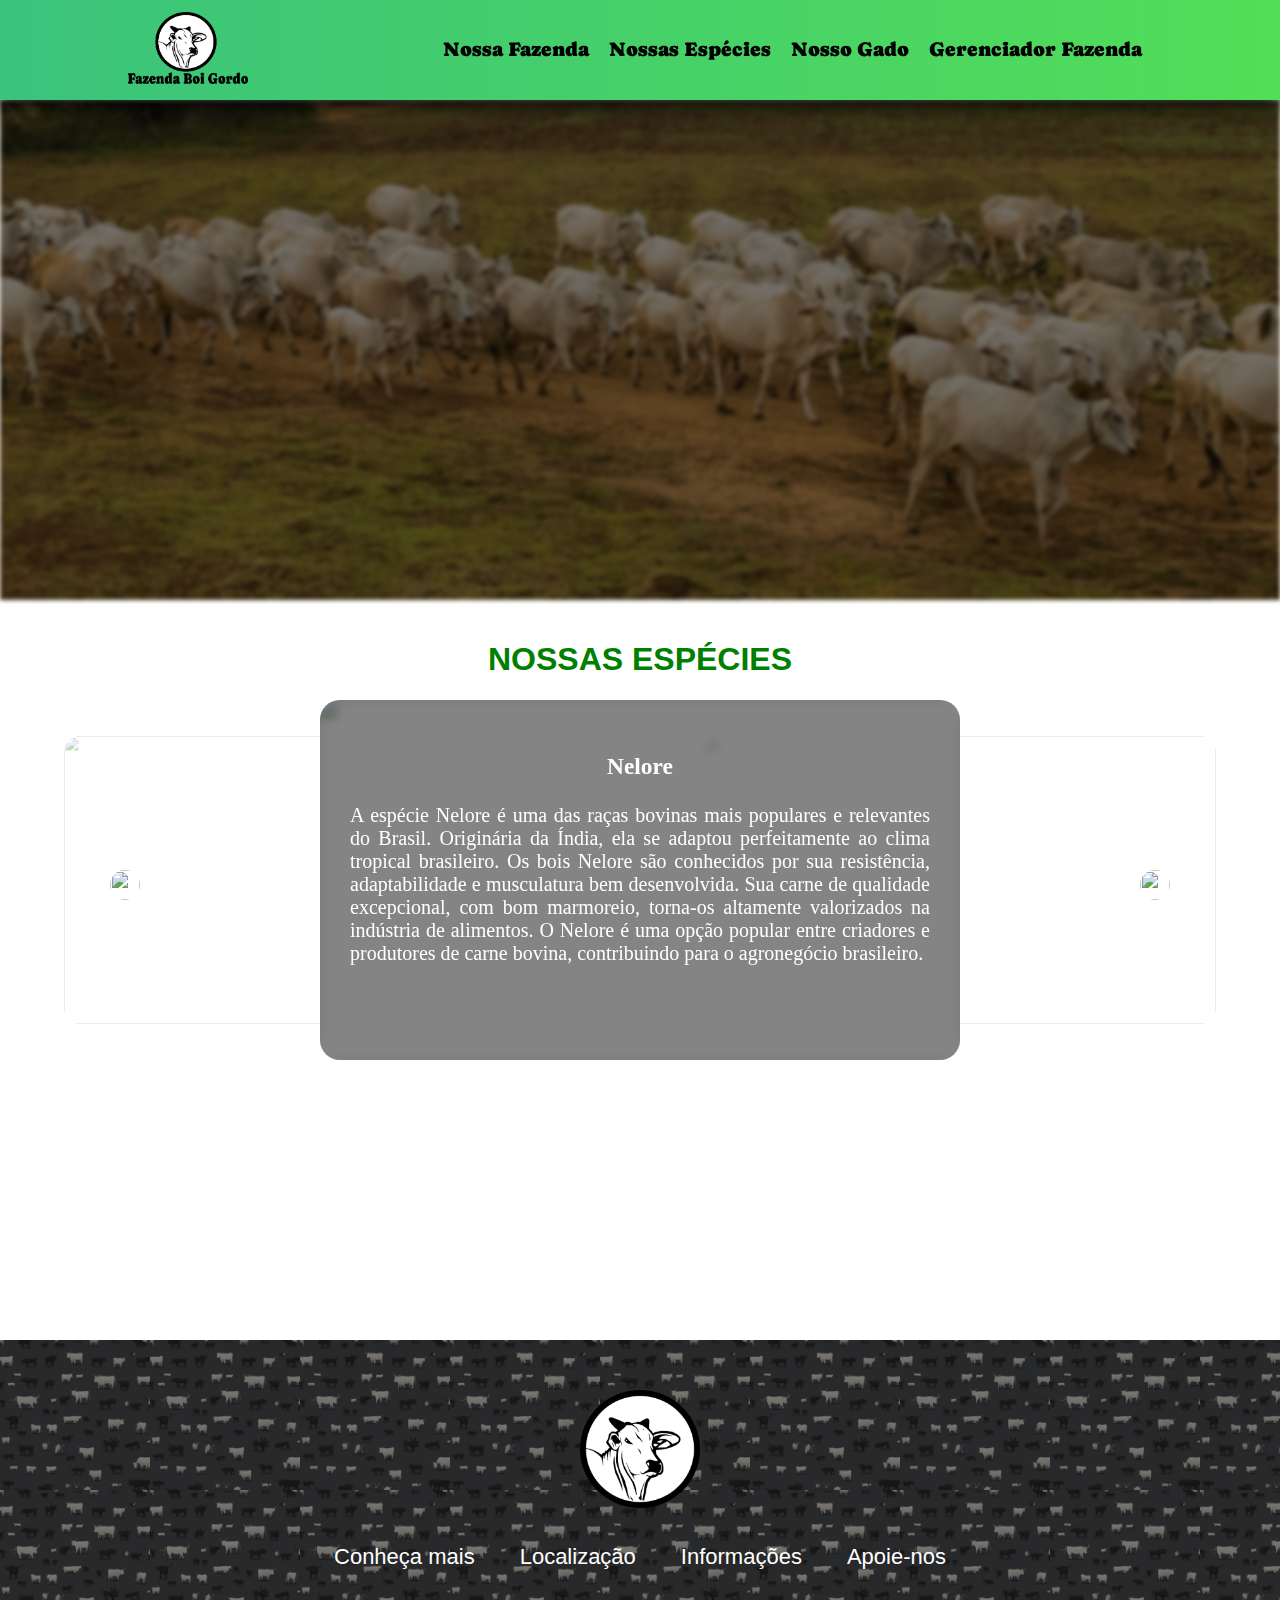
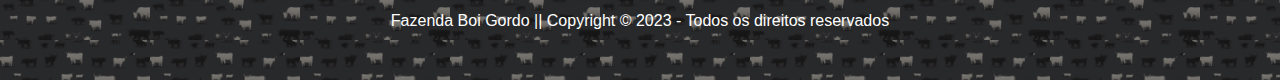
==== paginaInicial-fazenda.html @ c964e3a9 "Criação de uma nova página para controle de acesso a aplicação e mMelhoria da aplicação." ====
<!DOCTYPE html>
<html lang="pt-br">

<head>
  <meta charset="UTF-8" />
  <meta http-equiv="X-UA-Compatible" content="IE=edge" />
  <meta name="viewport" content="width=device-width, initial-scale=1.0" />
  <link rel="stylesheet" href="./estilo-geral/cabecalho.css">
  <link rel="stylesheet" href="./estilo-home/banner.css">
  <link rel="stylesheet" href="./estilo-home/main.css">
  <link rel="stylesheet" href="./estilo-geral/footer.css">
  <link rel="shortcut icon" href="../icones/favicon-fazenda.png" type="image/x-icon">
  <link href="https://fonts.googleapis.com/css2?family=Caprasimo&display=swap" rel="stylesheet">
  <title>Fazenda Boi Gordo</title>
</head>

<body>
  <header>
    <div class="caixaHeader">
      <a class="logo-imagem" href="#bannerMain"><img src="./imagens-geral/logo.png" alt="Logo do Site"></a>
      <nav>
        <ul>
          <li><a href="#">Nossa Fazenda</a></li>
          <li><a href="#secCarrossel">Nossas Espécies</a></li>
          <li><a href="#">Nosso Gado</a></li>
          <li><a href="./pagina-aplicacao/listagemBoi.html">Gerenciador Fazenda</a></li>
        </ul>
      </nav>
    </div>
  </header>
  <main>
    <div class="banner">
      <p id="titleMain">FAZENDA BOI GORDO</p>
      <p id="titleDesc">FAZENDA DE ENGORDA DE GADO</p>
      <img src="./imagens-geral/banner.jpg" alt="Banner do Site" id="bannerMain">
    </div>

    <section class="carrossel" id="secCarrossel">

      <h1>NOSSAS ESPÉCIES</h1>

      <input type="radio" name="slider" id="item-1" checked>
      <input type="radio" name="slider" id="item-2">
      <input type="radio" name="slider" id="item-3">

      <div class="carrossel_imagens">
        <label class="imagem" for="item-1" id="imagem-1">
          <div class="textoCarrossel">
            <h3>Nelore</h3>
            <p>A espécie Nelore é uma das raças bovinas mais populares e relevantes do Brasil. Originária da Índia, ela
              se adaptou perfeitamente ao clima tropical brasileiro. Os bois Nelore são conhecidos por sua resistência,
              adaptabilidade e musculatura bem desenvolvida. Sua carne de qualidade excepcional, com bom marmoreio,
              torna-os altamente valorizados na indústria de alimentos. O Nelore é uma opção popular entre criadores e
              produtores de carne bovina, contribuindo para o agronegócio brasileiro.</p>
          </div>
          <img src="./imagens-carrossel/Boi-Nelore.jpg">
        </label>
        <label class="imagem" for="item-2" id="imagem-2">
          <div class="textoCarrossel">
            <h3>Angus</h3>
            <p>A espécie Angus, originária da Escócia, é amplamente criada no Brasil. Os bois Angus têm uma aparência
              imponente, com porte médio a grande. São reconhecidos por sua pelagem predominantemente preta, com alguns
              indivíduos apresentando pelagem vermelha, chamados Angus Vermelho. A raça Angus é especialmente valorizada
              por sua carne de excelente qualidade, com bom marmoreio e sabor marcante, o que a torna muito popular na
              indústria de alimentos.</p>
          </div>
          <img src="./imagens-carrossel/Boi-Angus.jpg">
        </label>
        <label class="imagem" for="item-3" id="imagem-3">
          <div class="textoCarrossel">
            <h3>Hereford</h3>
            <p>A espécie Hereford, originária da Inglaterra, é amplamente criada no Brasil. Os bois Hereford têm uma
              pelagem característica de coloração avermelhada e branca, com marcações distintas no corpo. Essa espécie é
              valorizada pela qualidade de sua carne, conhecida por seu excelente sabor e maciez. Os bois Hereford são
              reconhecidos por seu bom desempenho em sistemas de criação a pasto, sendo animais de fácil manejo e
              adaptabilidade a diferentes ambientes.
            </p>
          </div>
          <img src="./imagens-carrossel/Boi-Hereford.jpg">
        </label>
        <img src="./icones/seta-esquerda.png" class="seta anterior">
        <img src="./icones/seta-direita.png" class="seta proxima">
      </div>
    </section>
  </main>

  <footer class="footer">
    <img class="footerLogo" src="./imagens-geral/favicon-fazenda.png" alt="Logo Rodapé">
    <nav>
      <ul>
        <li><a href="#">Conheça mais</a></li>
        <li><a href="#">Localização</a></li>
        <li><a href="#">Informações</a></li>
        <li><a href="#">Apoie-nos</a></li>
      </ul>
    </nav>
    <article class="copyright">
      Fazenda Boi Gordo || Copyright © 2023 - Todos os direitos reservados
    </article>
  </footer>
  <script src="./script.js"></script>
</body>

</html>
---- estilo-geral/cabecalho.css ----
* {
    box-sizing: border-box;
}

header {
    position: fixed;
    top: 0;
    left: 0;
    background: linear-gradient(90deg, rgb(58, 195, 124), rgb(82, 222, 87));
    width: 100%;
    height: 100px;
    box-shadow: 0 5px 20px rgb(0, 0, 0);
    z-index: 2;
    padding-bottom: 10px;
    padding-top: 10px;
    display: flex;
    align-items: center;
}


header button{
    background: none;
    border: none;
    cursor: pointer;
}

.caixaHeader {
    width: 1024px;
    margin: 0 auto;
    display: flex;
    align-items: center;
    justify-content: space-between;
}

.caixaHeader img {
    width: 120px;
    border-radius: 0px;
}

nav ul {
    font-size: 20px;
    display: flex;
    justify-content: center;
    list-style-type: none;
    font-family: 'Caprasimo', cursive;
}

nav ul li {
    margin: 0 10px;
}

header a {
    color: #000000;
    position: relative;
    text-decoration: none;
}

header a.logo-imagem::after {
    height: 0;
}

header a::after {
    content: '';
    position: absolute;
    left: 0;
    bottom: -5px;
    width: 0;
    height: 4px;
    background-color: rgb(2, 2, 2);
    transition: width 0.4s ease-in-out;
}

header a:hover::after {
    width: 100%;
}
---- estilo-home/banner.css ----
@import url("https://fonts.googleapis.com/css?family=DM+Sans:400,500,700&display=swap");

#bannerMain {
    position: relative;
    width: 100%;
    height: 500px;
    margin-bottom: 20px;
    border-radius: 0px;
    filter: brightness(50%) blur(2px);
    scroll-margin-top: 100px;
}

.banner {
    display: flex;
    justify-content: center;
    align-items: center;
    text-align: center;
}

.banner #titleMain {
    color: rgb(71, 172, 8);
    font-family: Impact, Haettenschweiler, 'Arial Narrow Bold', sans-serif;
    font-size: 120px;
    position: absolute;
    text-shadow: 5px 5px 35px rgba(0, 0, 0, 0.5);
    margin-bottom: 200px;
    border-radius: 30px;
    z-index: 1;
    opacity: 0;
    animation: aparecerTitulo 1s forwards;
}

@keyframes aparecerTitulo {
    0% {
        opacity: 0;
        transform: translateY(-90%);
    }

    100% {
        opacity: 1;
        transform: translateY(0);
    }
}

.banner #titleDesc {
    color: rgb(162, 243, 196);
    font-size: 30px;
    font-family: cursive;
    position: absolute;
    text-shadow: 5px 5px 35px rgba(0, 0, 0, 0.5);
    margin-top: 200px;
    z-index: 1;
    opacity: 0;
    animation: aparecerDesc 1s forwards;
}

@keyframes aparecerDesc {
    0% {
        opacity: 0;
        transform: translateX(-100%);
    }

    100% {
        opacity: 1;
        transform: translateY(0);
    }
}
---- estilo-home/main.css ----
* {
    box-sizing: border-box;
}

html,
body {
    margin: 0;
    padding: 0;
}

main {
    position: relative;
    margin-top: 100px;
    min-height: 100vh;
}

h1 {
    font-size: 32px;
    font-family: 'Franklin Gothic Medium', 'Arial Narrow', Arial, sans-serif;
    color: green;
}

.textoCarrossel {
    position: absolute;
    display: none;
    font-size: 20px;
    width: 100%;
    height: 100%;
    text-align: justify;
    padding: 30px;
    border-radius: 20px;
    color: white;
    background-color: rgba(10, 10, 10, 0.5);
    backdrop-filter: blur(5px);
    transition: 1s all;
    opacity: 1;
}

h3 {
    text-align: center;
}

input[type="radio"] {
    display: none;
}

.imagem {
    position: absolute;
    width: 640px;
    height: 360px;
    left: 0;
    right: 0;
    margin: auto;
    transition: transform 0.5s ease;
    cursor: pointer;
}

#secCarrossel {
    scroll-margin-top: 100px; 
}

.carrossel {
    width: 1280px;
    height: 720px;
    display: flex;
    flex-direction: column;
    align-items: center;
    margin: 0 auto;
    z-index: 1;
}

.carrossel_imagens {
    position: relative;
    width: 100%;
    height: 100%;
    display: flex;
}

img {
    width: 100%;
    height: 100%;
    border-radius: 20px;
    object-fit: cover;
}

.seta {
    position: absolute;
    top: 25%;
    width: 30px;
    height: 30px;
    cursor: pointer;
    pointer-events: none;
    background-color: rgba(255, 255, 255, 0.253);
    z-index: 2;
    padding: 10px;
    box-sizing: content-box;
    border-radius: 100%;
    border: none;
}

.anterior {
    left: 100px;
}

.proxima {
    right: 100px;
}

#item-1:checked~.carrossel_imagens #imagem-3,
#item-2:checked~.carrossel_imagens #imagem-1,
#item-3:checked~.carrossel_imagens #imagem-2 {
    transform: translatex(-50%) scale(0.8);
    opacity: 0.4;
    z-index: 0;
}

#item-1:checked~.carrossel_imagens #imagem-2,
#item-2:checked~.carrossel_imagens #imagem-3,
#item-3:checked~.carrossel_imagens #imagem-1 {
    transform: translatex(50%) scale(0.8);
    opacity: 0.4;
    z-index: 0;
}

#item-1:checked~.carrossel_imagens #imagem-1,
#item-2:checked~.carrossel_imagens #imagem-2,
#item-3:checked~.carrossel_imagens #imagem-3 {
    transform: translatex(0) scale(1);
    opacity: 1;
    z-index: 1;
}

#item-1:checked~.carrossel_imagens #imagem-1 .textoCarrossel {
    display: block;
}

#item-2:checked~.carrossel_imagens #imagem-2 .textoCarrossel {
    display: block;
}

#item-3:checked~.carrossel_imagens #imagem-3 .textoCarrossel {
    display: block;
}

#item-1:checked~.carrossel_imagens #imagem-1 .textoCarrossel:hover {
    transition: 0.5s all;
    opacity: 0;
}

#item-2:checked~.carrossel_imagens #imagem-2 .textoCarrossel:hover {
    transition: 0.5s all;
    opacity: 0;
}

#item-3:checked~.carrossel_imagens #imagem-3 .textoCarrossel:hover {
    transition: 0.5s all;
    opacity: 0;
}
---- estilo-geral/footer.css ----
* {
    box-sizing: border-box;
}

.footer {
    padding: 50px;
    text-align: center;
    font-family: 'Merriweather Sans', sans-serif;
    background: url(../imagens-geral/background.jpg);
    background-size: 150px;
    background-repeat: re;
    width: 100%;
}

footer img {
    width: 120px;
}

.copyright {
    color: white;
}

footer nav ul {
    display: flex;
    justify-content: center;
    margin-right: 15px;
    font-size: 22px;
    list-style-type: none;
    font-family: 'Merriweather Sans', sans-serif;
    padding-top: 10px;
    padding-bottom: 20px;
}

footer nav ul li {
    text-align: center;
    margin: 0 10px;
    margin-right: 35px;
}

footer nav ul li a {
    color: white;
    text-decoration: none;
}

footer a {
    position: relative;
    text-decoration: none;
}

footer a::after {
    content: '';
    position: absolute;
    left: 0;
    bottom: -5px;
    width: 0;
    height: 2px;
    background-color: rgb(51, 148, 12);
    transition: width 0.3s;
}

footer a:hover::after {
    width: 100%;
}
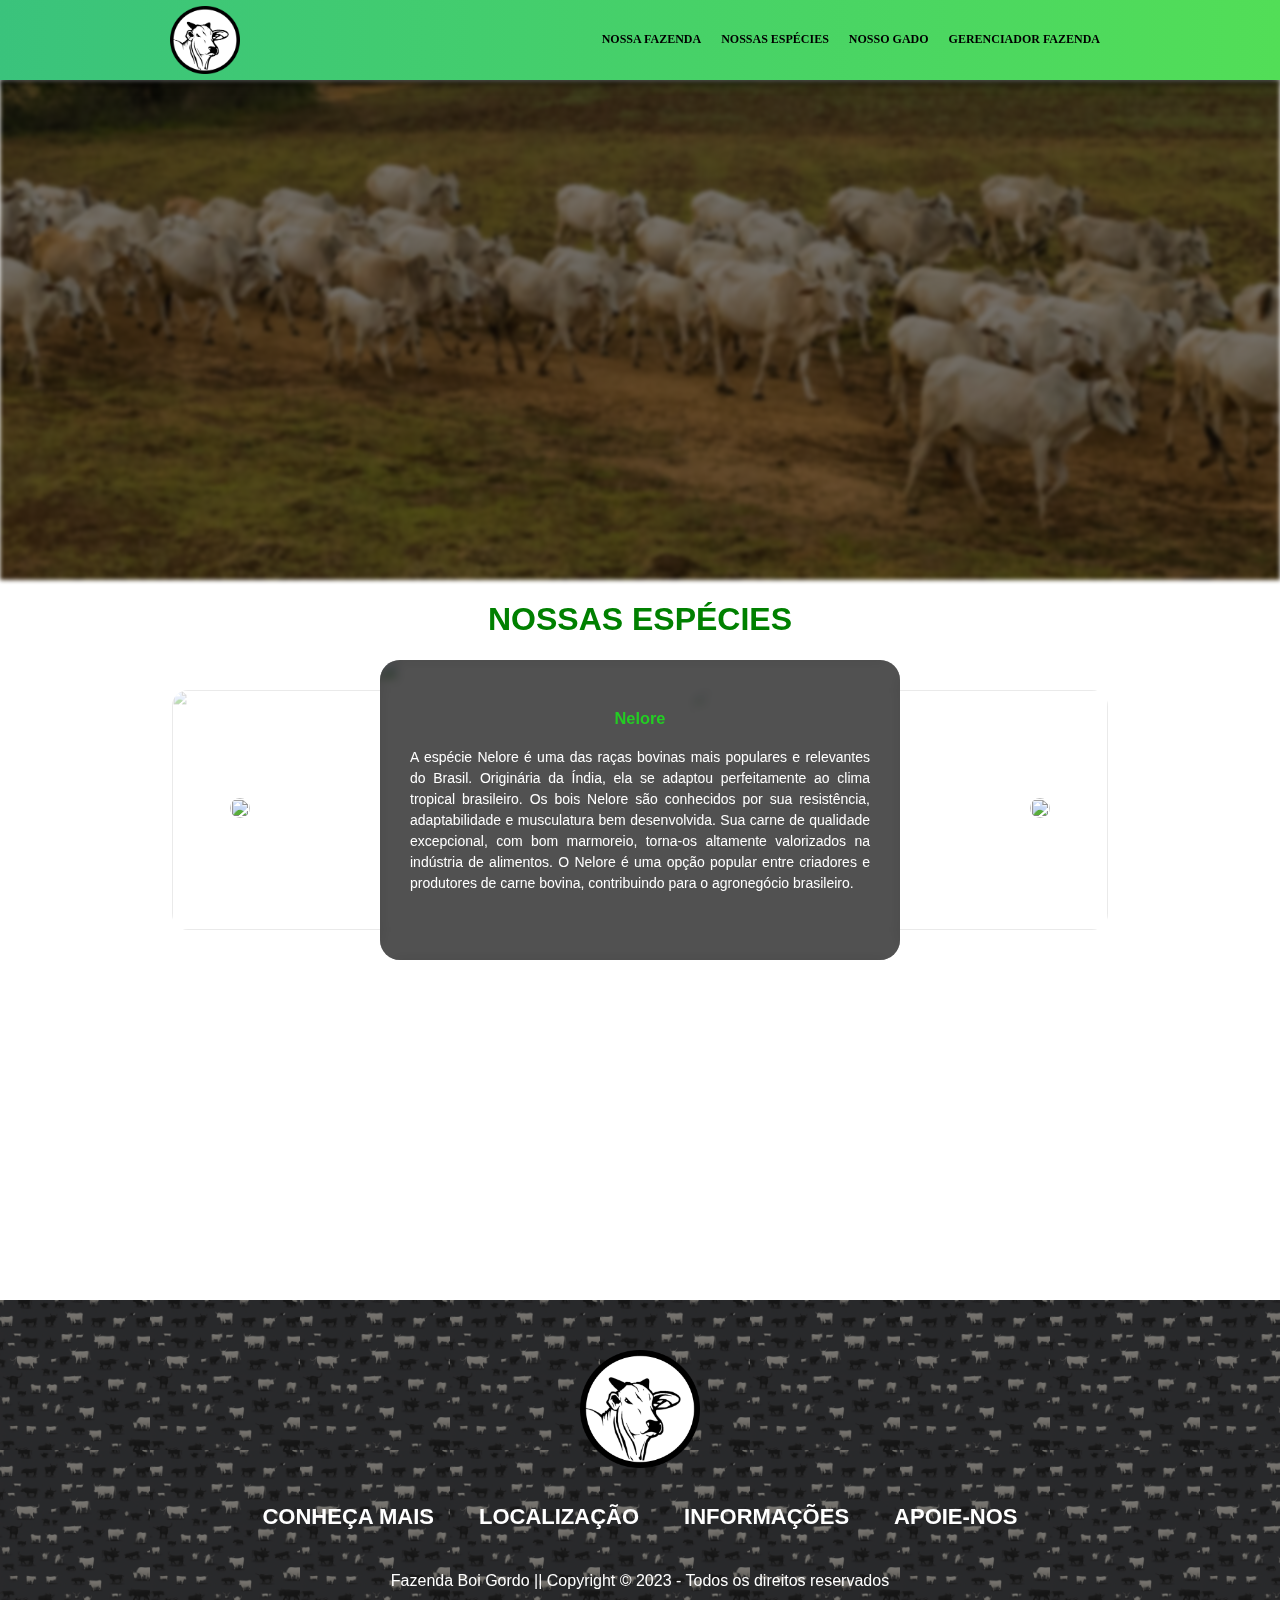
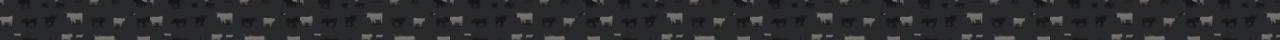
==== commit 052ed2bc: "Melhoramento da estilização do site, e alguns ajustes" ====
--- a/paginaInicial-fazenda.html
+++ b/paginaInicial-fazenda.html
@@ -17,7 +17,7 @@
 <body>
   <header>
     <div class="caixaHeader">
-      <a class="logo-imagem" href="#bannerMain"><img src="./imagens-geral/logo.png" alt="Logo do Site"></a>
+      <a class="logo-imagem" href="#bannerMain"><img src="./icones/logo.png" alt="Logo do Site"></a>
       <nav>
         <ul>
           <li><a href="#">Nossa Fazenda</a></li>
@@ -85,7 +85,7 @@
   </main>
 
   <footer class="footer">
-    <img class="footerLogo" src="./imagens-geral/favicon-fazenda.png" alt="Logo Rodapé">
+    <img class="footerLogo" src="./icones/logo.png" alt="Logo Rodapé">
     <nav>
       <ul>
         <li><a href="#">Conheça mais</a></li>
--- a/estilo-geral/cabecalho.css
+++ b/estilo-geral/cabecalho.css
@@ -8,24 +8,22 @@
     left: 0;
     background: linear-gradient(90deg, rgb(58, 195, 124), rgb(82, 222, 87));
     width: 100%;
-    height: 100px;
-    box-shadow: 0 5px 20px rgb(0, 0, 0);
+    height: 80px;
+    box-shadow: 0 1px 10px rgb(0, 0, 0);
     z-index: 2;
-    padding-bottom: 10px;
-    padding-top: 10px;
     display: flex;
     align-items: center;
 }
 
 
-header button{
+header button {
     background: none;
     border: none;
     cursor: pointer;
 }
 
 .caixaHeader {
-    width: 1024px;
+    width: 940px;
     margin: 0 auto;
     display: flex;
     align-items: center;
@@ -33,16 +31,19 @@
 }
 
 .caixaHeader img {
-    width: 120px;
-    border-radius: 0px;
+    width: 70px;
+    padding-top: 4px;
+    border-radius: none;
 }
 
 nav ul {
-    font-size: 20px;
+    font-size: 12px;
     display: flex;
     justify-content: center;
     list-style-type: none;
-    font-family: 'Caprasimo', cursive;
+    font-family: cursive;
+    text-transform: uppercase;
+    font-weight: bold;
 }
 
 nav ul li {
@@ -63,11 +64,11 @@
     content: '';
     position: absolute;
     left: 0;
-    bottom: -5px;
+    bottom: -4px;
     width: 0;
-    height: 4px;
+    height: 2px;
     background-color: rgb(2, 2, 2);
-    transition: width 0.4s ease-in-out;
+    transition: width 0.4s;
 }
 
 header a:hover::after {
--- a/estilo-home/banner.css
+++ b/estilo-home/banner.css
@@ -1,13 +1,14 @@
-@import url("https://fonts.googleapis.com/css?family=DM+Sans:400,500,700&display=swap");
+* {
+    box-sizing: border-box;
+}
 
 #bannerMain {
     position: relative;
     width: 100%;
     height: 500px;
-    margin-bottom: 20px;
     border-radius: 0px;
     filter: brightness(50%) blur(2px);
-    scroll-margin-top: 100px;
+    scroll-margin-top: 80px;
 }
 
 .banner {
@@ -16,9 +17,9 @@
     align-items: center;
     text-align: center;
 }
-
-.banner #titleMain {
-    color: rgb(71, 172, 8);
+ 
+.banner > #titleMain {
+    color: rgb(40, 221, 0);
     font-family: Impact, Haettenschweiler, 'Arial Narrow Bold', sans-serif;
     font-size: 120px;
     position: absolute;
@@ -42,10 +43,10 @@
     }
 }
 
-.banner #titleDesc {
-    color: rgb(162, 243, 196);
+.banner >  #titleDesc {
+    color: rgb(255, 255, 255);
     font-size: 30px;
-    font-family: cursive;
+    font-family: 'Franklin Gothic Medium', 'Arial Narrow', Arial, sans-serif;
     position: absolute;
     text-shadow: 5px 5px 35px rgba(0, 0, 0, 0.5);
     margin-top: 200px;
--- a/estilo-home/main.css
+++ b/estilo-home/main.css
@@ -10,44 +10,45 @@
 
 main {
     position: relative;
-    margin-top: 100px;
+    margin-top: 80px;
     min-height: 100vh;
 }
 
-h1 {
+
+#secCarrossel {
+    scroll-margin-top: 80px;
+}
+
+#secCarrossel > h1 {
     font-size: 32px;
     font-family: 'Franklin Gothic Medium', 'Arial Narrow', Arial, sans-serif;
     color: green;
 }
 
-.textoCarrossel {
-    position: absolute;
-    display: none;
-    font-size: 20px;
-    width: 100%;
-    height: 100%;
-    text-align: justify;
-    padding: 30px;
-    border-radius: 20px;
-    color: white;
-    background-color: rgba(10, 10, 10, 0.5);
-    backdrop-filter: blur(5px);
-    transition: 1s all;
-    opacity: 1;
-}
-
-h3 {
+#secCarrossel h3 {
     text-align: center;
+    font-family: 'Merriweather Sans', sans-serif;
+    color: rgba(22, 242, 22, 0.774);
 }
 
 input[type="radio"] {
     display: none;
 }
 
+.carrossel {
+    display: flex;
+    width: 940px;
+    height: 720px;
+    flex-direction: column;
+    align-items: center;
+    margin: 0 auto;
+    z-index: 1;
+}
+
 .imagem {
     position: absolute;
-    width: 640px;
-    height: 360px;
+    width: 520px;
+    height: 300px;
     left: 0;
     right: 0;
     margin: auto;
@@ -55,25 +56,29 @@
     cursor: pointer;
 }
 
-#secCarrossel {
-    scroll-margin-top: 100px; 
-}
-
-.carrossel {
-    width: 1280px;
-    height: 720px;
-    display: flex;
-    flex-direction: column;
-    align-items: center;
-    margin: 0 auto;
-    z-index: 1;
-}
-
 .carrossel_imagens {
     position: relative;
     width: 100%;
     height: 100%;
     display: flex;
+}
+
+.textoCarrossel {
+    position: absolute;
+    display: none;
+    font-size: 14px;
+    font-family: 'Merriweather Sans', sans-serif;
+    width: 100%;
+    height: 100%;
+    text-align: justify;
+    line-height: 1.5;
+    padding: 30px;
+    border-radius: 20px;
+    color: white;
+    background-color: rgba(10, 10, 10, 0.5);
+    backdrop-filter: blur(5px) brightness(60%);
+    transition: 1s all;
+    opacity: 1;
 }
 
 img {
@@ -85,13 +90,13 @@
 
 .seta {
     position: absolute;
-    top: 25%;
-    width: 30px;
-    height: 30px;
+    top: 20%;
+    width: 20px;
+    height: 20px;
     cursor: pointer;
     pointer-events: none;
-    background-color: rgba(255, 255, 255, 0.253);
-    z-index: 2;
+    background-color: rgb(255, 255, 255, 0.500);
+    z-index: 1;
     padding: 10px;
     box-sizing: content-box;
     border-radius: 100%;
@@ -99,11 +104,11 @@
 }
 
 .anterior {
-    left: 100px;
+    left: 50px;
 }
 
 .proxima {
-    right: 100px;
+    right: 50px;
 }
 
 #item-1:checked~.carrossel_imagens #imagem-3,
--- a/estilo-geral/footer.css
+++ b/estilo-geral/footer.css
@@ -8,7 +8,7 @@
     font-family: 'Merriweather Sans', sans-serif;
     background: url(../imagens-geral/background.jpg);
     background-size: 150px;
-    background-repeat: re;
+    background-repeat: repeat;
     width: 100%;
 }
 
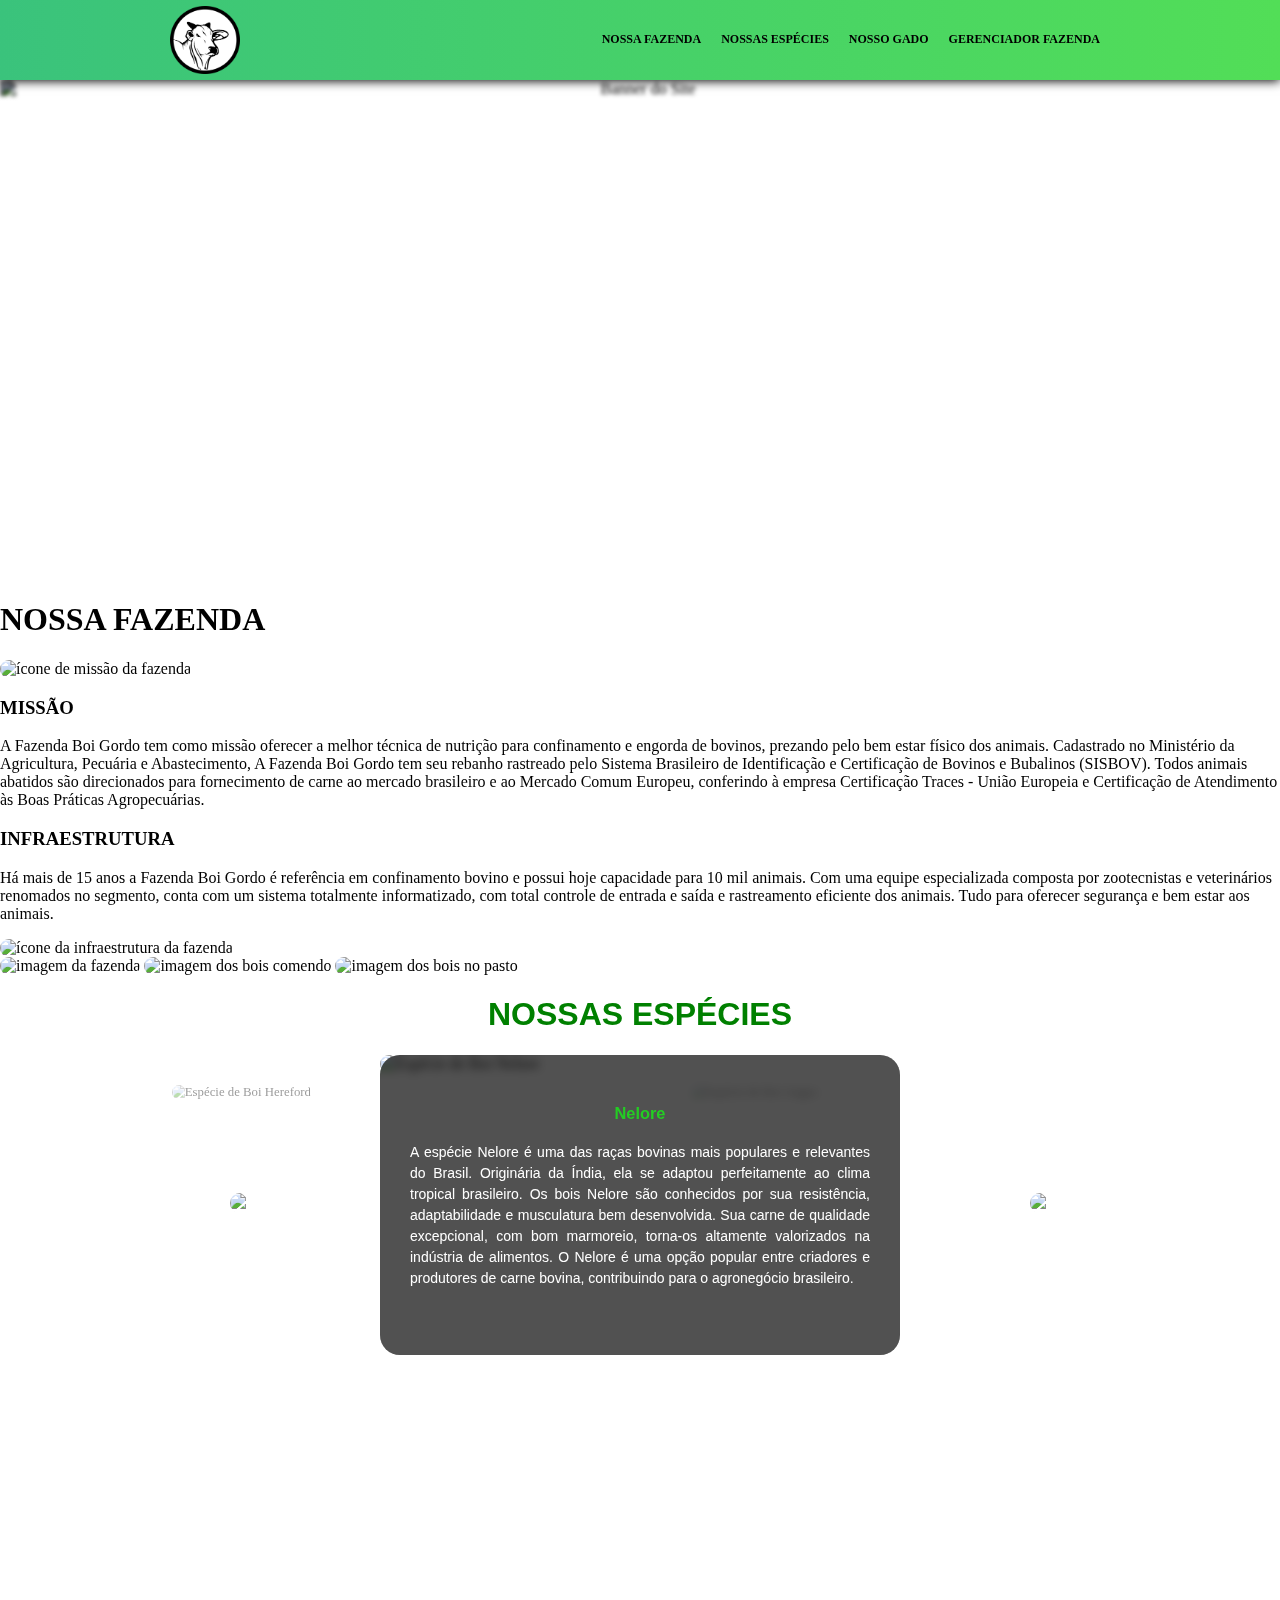
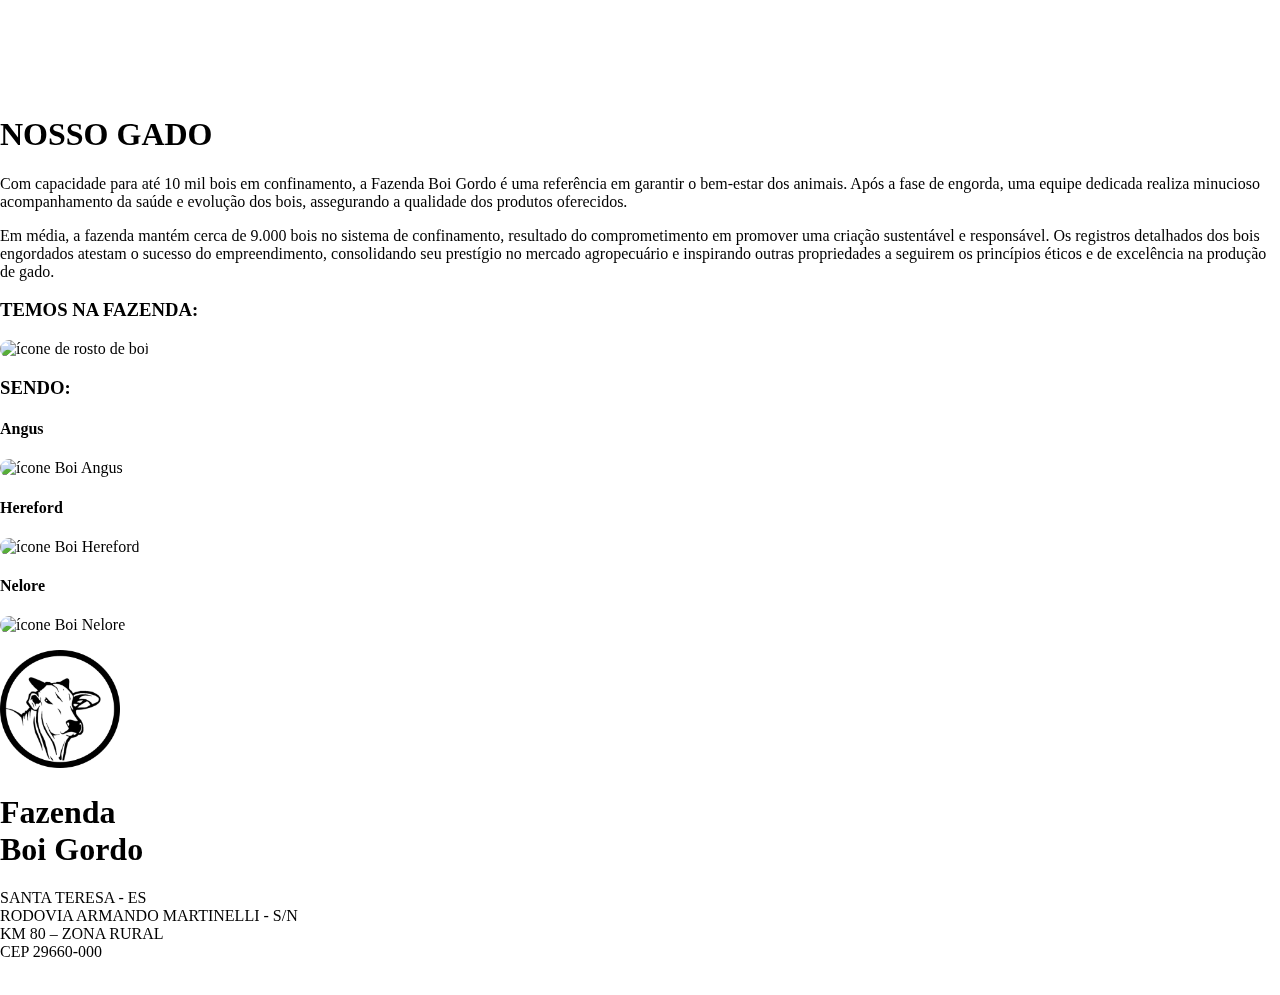
==== commit 0d2bdfbe: "pequena correção do favicon" ====
--- a/paginaInicial-fazenda.html
+++ b/paginaInicial-fazenda.html
@@ -9,8 +9,7 @@
   <link rel="stylesheet" href="./estilo-home/banner.css">
   <link rel="stylesheet" href="./estilo-home/main.css">
   <link rel="stylesheet" href="./estilo-geral/footer.css">
-  <link rel="shortcut icon" href="../icones/favicon-fazenda.png" type="image/x-icon">
-  <link href="https://fonts.googleapis.com/css2?family=Caprasimo&display=swap" rel="stylesheet">
+  <link rel="shortcut icon" href="./icones/logo.png" type="image/x-icon">
   <title>Fazenda Boi Gordo</title>
 </head>
 
@@ -20,9 +19,9 @@
       <a class="logo-imagem" href="#bannerMain"><img src="./icones/logo.png" alt="Logo do Site"></a>
       <nav>
         <ul>
-          <li><a href="#">Nossa Fazenda</a></li>
+          <li><a href="#secSobreFazenda">Nossa Fazenda</a></li>
           <li><a href="#secCarrossel">Nossas Espécies</a></li>
-          <li><a href="#">Nosso Gado</a></li>
+          <li><a href="#secSobreGado">Nosso Gado</a></li>
           <li><a href="./pagina-aplicacao/listagemBoi.html">Gerenciador Fazenda</a></li>
         </ul>
       </nav>
@@ -32,8 +31,44 @@
     <div class="banner">
       <p id="titleMain">FAZENDA BOI GORDO</p>
       <p id="titleDesc">FAZENDA DE ENGORDA DE GADO</p>
-      <img src="./imagens-geral/banner.jpg" alt="Banner do Site" id="bannerMain">
+      <img src="./imagens-home/banner.jpg" alt="Banner do Site" id="bannerMain">
     </div>
+
+    <section class="sobreFazenda" id="secSobreFazenda">
+
+      <h1>NOSSA FAZENDA</h1>
+
+      <div class="missaoFazenda">
+        <img class="imgMissao" src="./icones/missao.png" alt="ícone de missão da fazenda">
+        <div class="missaoTextoFazenda">
+          <h3>MISSÃO</h3>
+          <p class="textoMissao">A Fazenda Boi Gordo tem como missão oferecer a melhor técnica de nutrição para
+            confinamento e engorda de bovinos, prezando pelo bem estar físico dos animais. Cadastrado no Ministério da
+            Agricultura, Pecuária e Abastecimento, A Fazenda Boi Gordo tem seu rebanho rastreado pelo Sistema Brasileiro
+            de Identificação e Certificação de Bovinos e Bubalinos (SISBOV). Todos animais abatidos são direcionados
+            para fornecimento de carne ao mercado brasileiro e ao Mercado Comum Europeu, conferindo à empresa
+            Certificação Traces - União Europeia e Certificação de Atendimento às Boas Práticas Agropecuárias.
+          </p>
+        </div>
+      </div>
+
+      <div class="infraEstrutura">
+        <div class="infraTextoFazenda">
+          <h3>INFRAESTRUTURA</h3>
+          <p class="infraTexto">Há mais de 15 anos a Fazenda Boi Gordo é referência em confinamento bovino e possui hoje
+            capacidade para 10
+            mil animais. Com uma equipe especializada composta por zootecnistas e veterinários renomados no segmento,
+            conta com
+            um sistema totalmente informatizado, com total controle de entrada e saída e rastreamento eficiente dos
+            animais. Tudo para oferecer segurança e bem estar aos animais.
+          </p>
+        </div>
+        <img class="imgInfraestrutura" src="./icones/infraestrutura.png" alt="ícone da infraestrutura da fazenda">
+      </div>
+      <img class="imagemFazenda" src="./imagens-home/fazenda.png" alt="imagem da fazenda">
+      <img class="imagemGado" src="./imagens-home/gadocomendo.jpg" alt="imagem dos bois comendo">
+      <img class="imagemGadoPasto" src="./imagens-home/gadoasas.jpg" alt="imagem dos bois no pasto">
+    </section>
 
     <section class="carrossel" id="secCarrossel">
 
@@ -53,7 +88,7 @@
               torna-os altamente valorizados na indústria de alimentos. O Nelore é uma opção popular entre criadores e
               produtores de carne bovina, contribuindo para o agronegócio brasileiro.</p>
           </div>
-          <img src="./imagens-carrossel/Boi-Nelore.jpg">
+          <img src="./imagens-home/boi-Nelore.jpg" alt="Espécie de Boi Nelore">
         </label>
         <label class="imagem" for="item-2" id="imagem-2">
           <div class="textoCarrossel">
@@ -64,7 +99,7 @@
               por sua carne de excelente qualidade, com bom marmoreio e sabor marcante, o que a torna muito popular na
               indústria de alimentos.</p>
           </div>
-          <img src="./imagens-carrossel/Boi-Angus.jpg">
+          <img src="./imagens-home/boi-Angus.jpg" alt="Espécie de Boi Angus">
         </label>
         <label class="imagem" for="item-3" id="imagem-3">
           <div class="textoCarrossel">
@@ -76,29 +111,72 @@
               adaptabilidade a diferentes ambientes.
             </p>
           </div>
-          <img src="./imagens-carrossel/Boi-Hereford.jpg">
+          <img src="./imagens-home/boi-Hereford.jpg" alt="Espécie de Boi Hereford">
         </label>
-        <img src="./icones/seta-esquerda.png" class="seta anterior">
-        <img src="./icones/seta-direita.png" class="seta proxima">
+        <img src="./icones/seta-esquerda.png" class="seta anterior" alt="ícone de seta para esquerda">
+        <img src="./icones/seta-direita.png" class="seta proxima" alt="ícone de seta para direita">
+      </div>
+    </section>
+
+    <section class="sobreGado" id="secSobreGado">
+
+      <h1>NOSSO GADO</h1>
+
+      <p>Com capacidade para até 10 mil bois em confinamento, a Fazenda Boi Gordo é uma referência em garantir o
+        bem-estar dos animais. Após a fase de engorda, uma equipe dedicada realiza minucioso acompanhamento da saúde e
+        evolução dos bois, assegurando a qualidade dos produtos oferecidos.</p>
+
+      <p>Em média, a fazenda mantém cerca de 9.000 bois no sistema de confinamento, resultado do comprometimento em
+        promover uma criação sustentável e responsável. Os registros detalhados dos bois engordados atestam o sucesso do
+        empreendimento, consolidando seu prestígio no mercado agropecuário e inspirando outras propriedades a seguirem
+        os princípios éticos e de excelência na produção de gado.</p>
+
+      <h3>TEMOS NA FAZENDA:</h3>
+      <div class="sobreTotalBois">
+        <img class="totalBois" src="./icones/totalBois.png" alt="ícone de rosto de boi">
+        <p id="outBoisTotal"></p>
+      </div>
+
+      <h3>SENDO:</h3>
+
+      <div class="caixaEspecies esquerda">
+        <div class="sobreEspecies">
+          <h4>Angus</h4>
+          <img src="./icones/boiAngus.png" alt="ícone Boi Angus" class="icone-boi angus">
+        </div>
+        <p id="outQtdAngus" class="numeroEspecie"></p>
+      </div>
+
+      <div class="caixaEspecies centro">
+        <div class="sobreEspecies">
+          <h4>Hereford</h4>
+          <img src="./icones/boiHereford.png" alt="ícone Boi Hereford" class="icone-boi">
+        </div>
+        <p id="outQtdHereford" class="numeroEspecie"></p>
+      </div>
+
+      <div class="caixaEspecies direita">
+        <div class="sobreEspecies">
+          <h4>Nelore</h4>
+          <img src="./icones/boiNelore.png" alt="ícone Boi Nelore" class="icone-boi nelore">
+        </div>
+        <p id="outQtdNelore" class="numeroEspecie"></p>
       </div>
     </section>
   </main>
 
-  <footer class="footer">
-    <img class="footerLogo" src="./icones/logo.png" alt="Logo Rodapé">
-    <nav>
-      <ul>
-        <li><a href="#">Conheça mais</a></li>
-        <li><a href="#">Localização</a></li>
-        <li><a href="#">Informações</a></li>
-        <li><a href="#">Apoie-nos</a></li>
-      </ul>
-    </nav>
+  <footer>
+    <article class="logoFazenda">
+      <img class="footerLogo" src="./icones/logo.png" alt="Logo Rodapé">
+      <h1>Fazenda <br> Boi Gordo</h1>
+      <p>SANTA TERESA - ES <br>RODOVIA ARMANDO MARTINELLI - S/N <br>KM 80 – ZONA RURAL <br>CEP 29660-000</p>
+    </article>
     <article class="copyright">
-      Fazenda Boi Gordo || Copyright © 2023 - Todos os direitos reservados
+      Copyright &copy; 2023, Fazenda Boi Gordo. Todos os direitos reservados.
     </article>
   </footer>
-  <script src="./script.js"></script>
+  <script src="./script/vetores.js"></script>
+  <script src="./script/paginaInicial.js"></script>
 </body>
 
-</html>+</html>
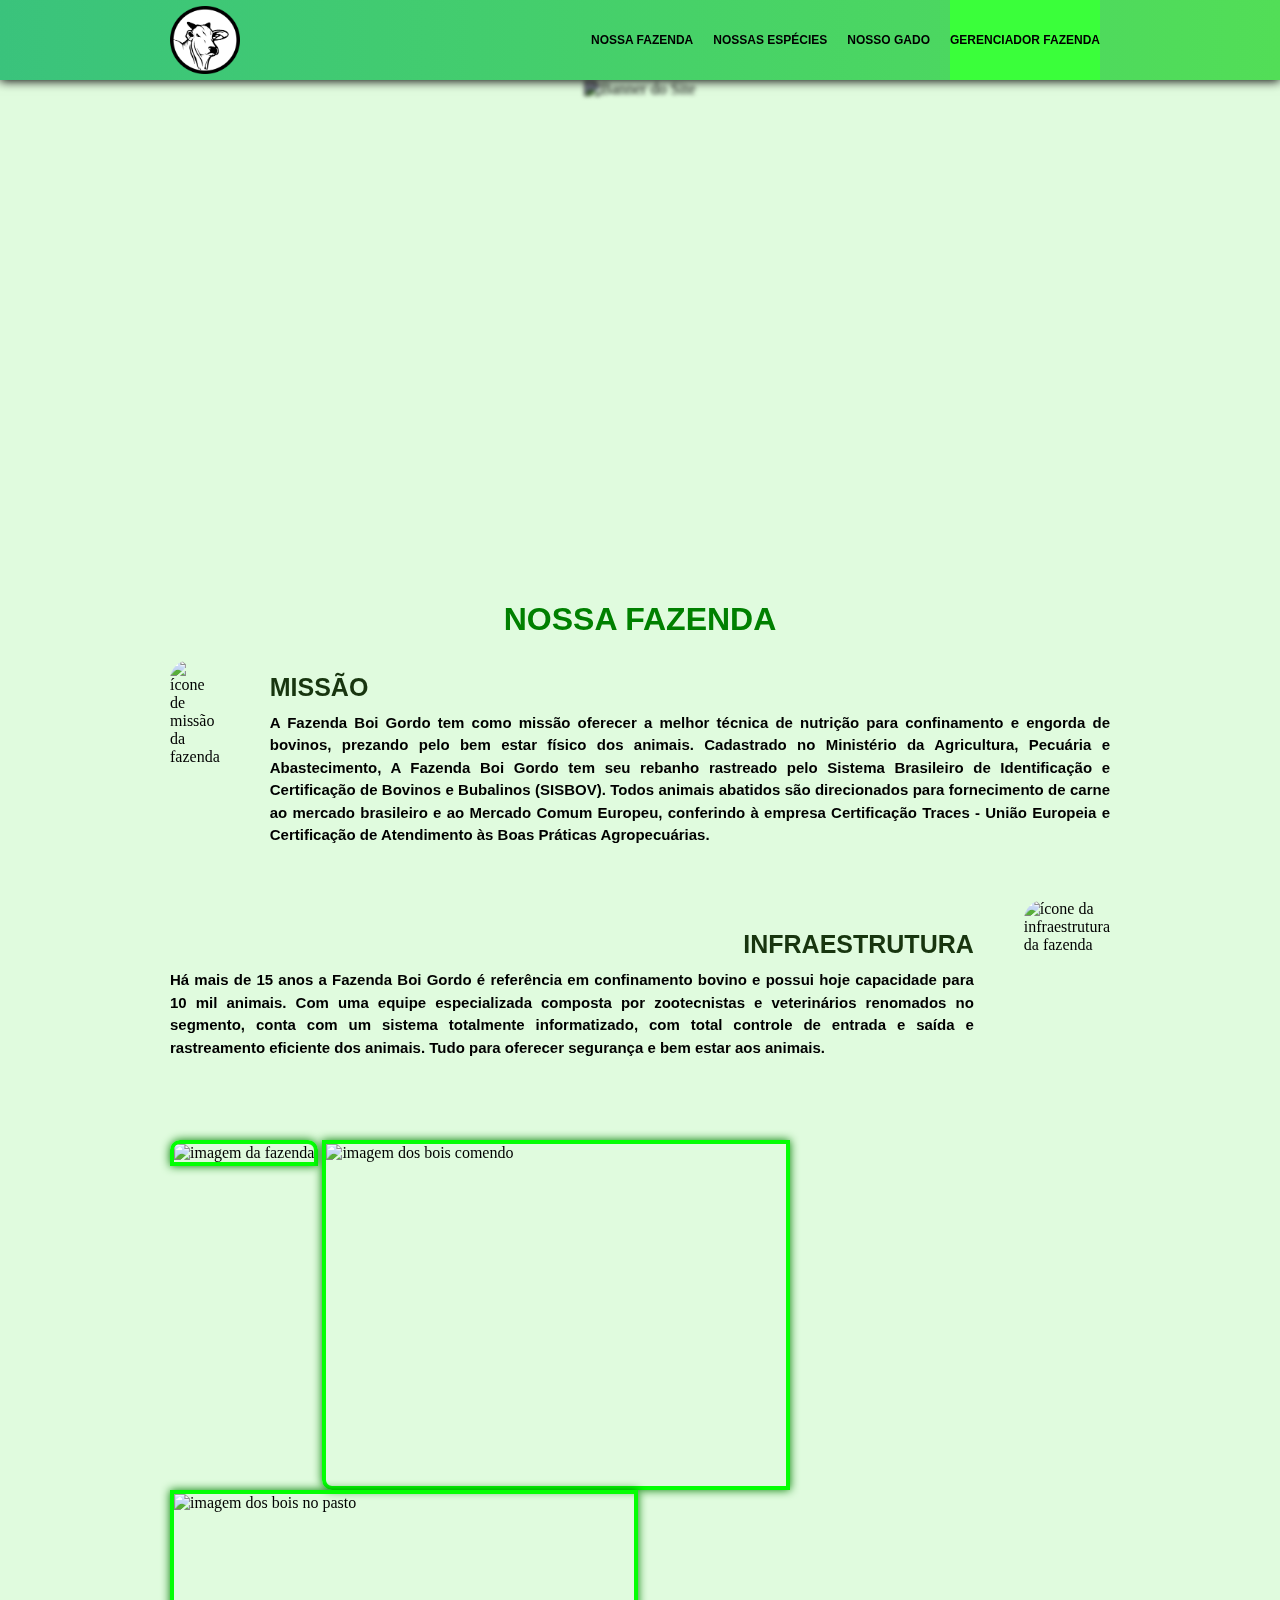
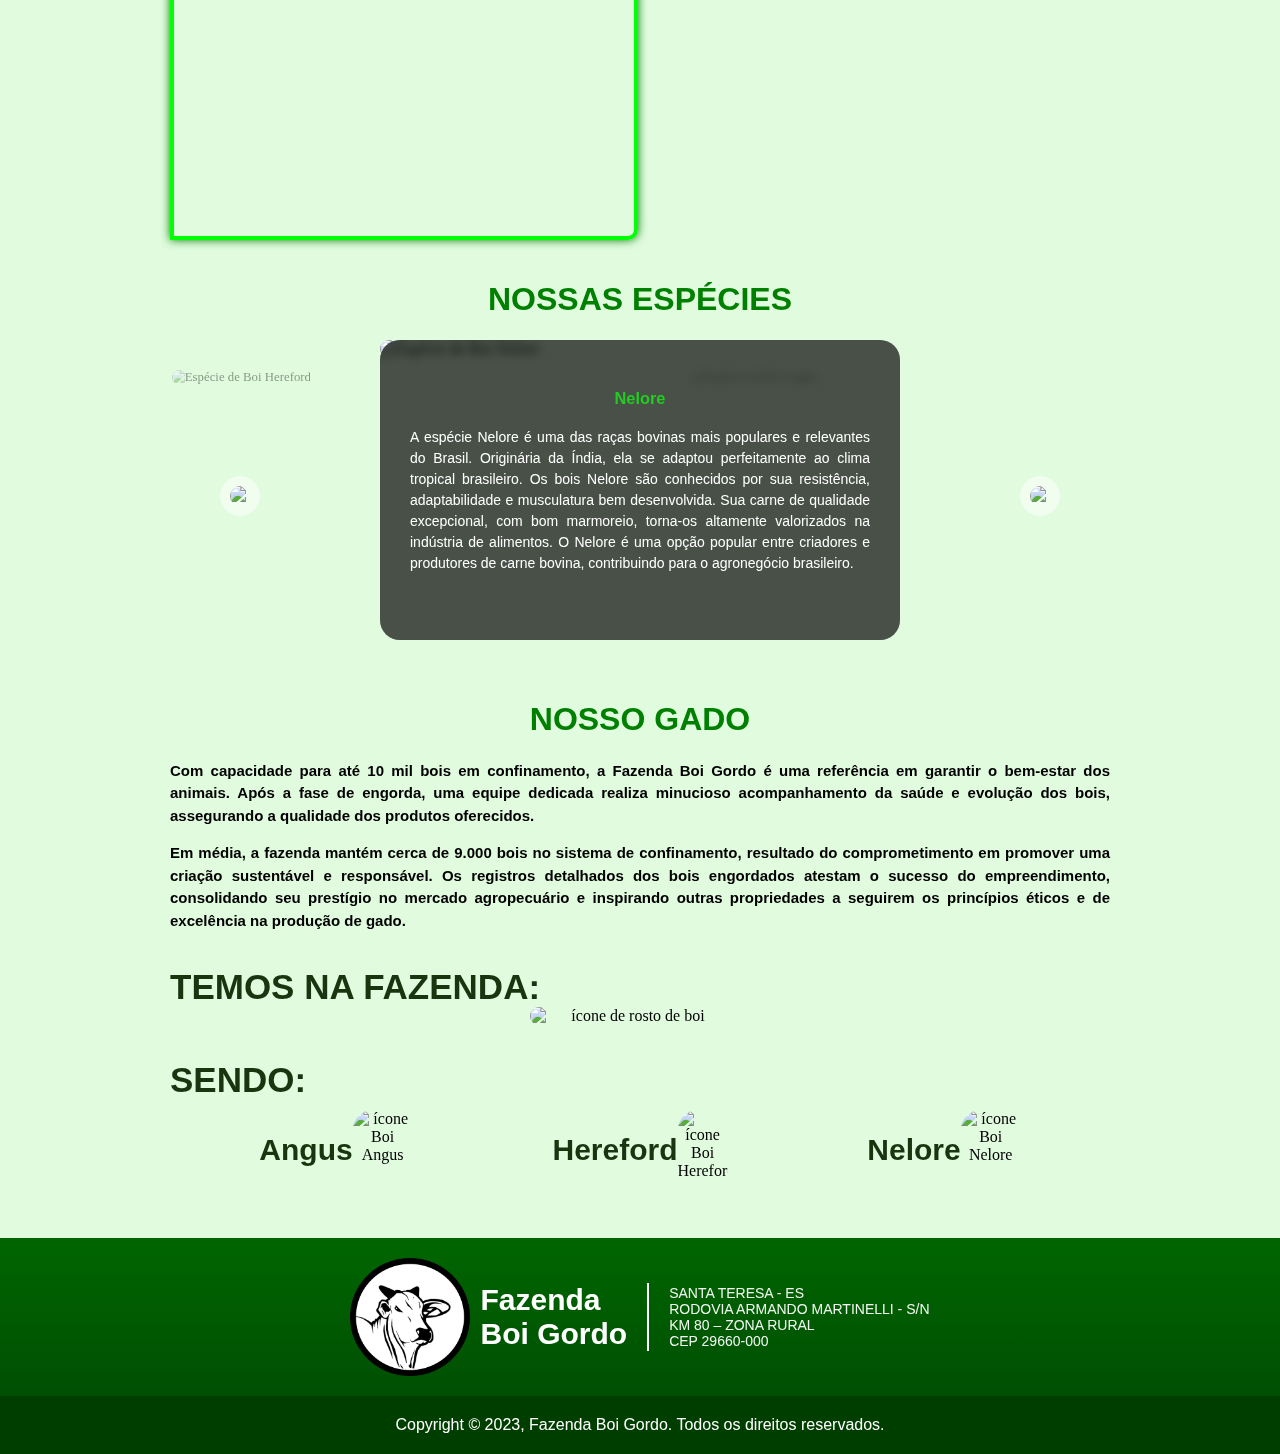
==== commit 5185c00c: "melhorias" ====
--- a/paginaInicial-fazenda.html
+++ b/paginaInicial-fazenda.html
@@ -14,15 +14,15 @@
 </head>
 
 <body>
-  <header>
-    <div class="caixaHeader">
+  <header class="df-header">
+    <div class="caixaHeader df-header">
       <a class="logo-imagem" href="#bannerMain"><img src="./icones/logo.png" alt="Logo do Site"></a>
       <nav>
-        <ul>
+        <ul class="df-header">
           <li><a href="#secSobreFazenda">Nossa Fazenda</a></li>
           <li><a href="#secCarrossel">Nossas Espécies</a></li>
           <li><a href="#secSobreGado">Nosso Gado</a></li>
-          <li><a href="./pagina-aplicacao/listagemBoi.html">Gerenciador Fazenda</a></li>
+          <li class="link-aplicacao df-header"><a href="./pagina-aplicacao/listagemBoi.html">Gerenciador Fazenda</a></li>
         </ul>
       </nav>
     </div>
@@ -166,12 +166,12 @@
   </main>
 
   <footer>
-    <article class="logoFazenda">
+    <article class="logoFazenda df-footer">
       <img class="footerLogo" src="./icones/logo.png" alt="Logo Rodapé">
       <h1>Fazenda <br> Boi Gordo</h1>
       <p>SANTA TERESA - ES <br>RODOVIA ARMANDO MARTINELLI - S/N <br>KM 80 – ZONA RURAL <br>CEP 29660-000</p>
     </article>
-    <article class="copyright">
+    <article class="copyright df-footer">
       Copyright &copy; 2023, Fazenda Boi Gordo. Todos os direitos reservados.
     </article>
   </footer>
--- a/estilo-geral/cabecalho.css
+++ b/estilo-geral/cabecalho.css
@@ -1,5 +1,11 @@
 * {
     box-sizing: border-box;
+}
+
+.df-header {
+    display: flex;
+    align-items: center;
+    justify-content: center;
 }
 
 header {
@@ -11,10 +17,7 @@
     height: 80px;
     box-shadow: 0 1px 10px rgb(0, 0, 0);
     z-index: 2;
-    display: flex;
-    align-items: center;
 }
-
 
 header button {
     background: none;
@@ -25,8 +28,6 @@
 .caixaHeader {
     width: 940px;
     margin: 0 auto;
-    display: flex;
-    align-items: center;
     justify-content: space-between;
 }
 
@@ -38,10 +39,8 @@
 
 nav ul {
     font-size: 12px;
-    display: flex;
-    justify-content: center;
     list-style-type: none;
-    font-family: cursive;
+    font-family: 'Trebuchet MS', sans-serif;
     text-transform: uppercase;
     font-weight: bold;
 }
@@ -71,6 +70,16 @@
     transition: width 0.4s;
 }
 
+.pg-atual a::after {
+    width: 100%;
+}
+
 header a:hover::after {
     width: 100%;
+}
+
+.link-aplicacao {
+    background: rgb(58, 255, 58);
+    width: 150px;
+    height: 80px;
 }--- a/estilo-home/banner.css
+++ b/estilo-home/banner.css
@@ -3,6 +3,10 @@
 }
 
 #bannerMain {
+    display: flex;
+    flex-direction: column;
+    align-items: center;
+    justify-content: center;
     position: relative;
     width: 100%;
     height: 500px;
@@ -17,8 +21,9 @@
     align-items: center;
     text-align: center;
 }
- 
-.banner > #titleMain {
+
+.banner>#titleMain {
+    display: flex;
     color: rgb(40, 221, 0);
     font-family: Impact, Haettenschweiler, 'Arial Narrow Bold', sans-serif;
     font-size: 120px;
@@ -43,7 +48,8 @@
     }
 }
 
-.banner >  #titleDesc {
+.banner>#titleDesc {
+    display: flex;
     color: rgb(255, 255, 255);
     font-size: 30px;
     font-family: 'Franklin Gothic Medium', 'Arial Narrow', Arial, sans-serif;
--- a/estilo-home/main.css
+++ b/estilo-home/main.css
@@ -9,17 +9,137 @@
 }
 
 main {
-    position: relative;
+    display: flex;
+    flex-direction: column;
+    align-items: center;
+    justify-content: center;
+    width: 100vw;
     margin-top: 80px;
-    min-height: 100vh;
-}
-
+    background: rgba(165, 242, 159, 0.34);
+}
+
+section {
+    width: 940px;
+    margin: 0 auto;
+    margin-bottom: 20px;
+}
+
+/*-------- Section Nossa Fazenda ---------- */
+
+#secSobreFazenda {
+    scroll-margin-top: 100px;
+}
+
+.sobreFazenda>h1 {
+    font-size: 32px;
+    text-align: center;
+    font-family: 'Franklin Gothic Medium', 'Arial Narrow', Arial, sans-serif;
+    color: green;
+}
+
+.missaoFazenda {
+    display: flex;
+    align-items: center;
+}
+
+.imgMissao {
+    display: inline-block;
+    height: 200px;
+    width: 200px;
+}
+
+.missaoTextoFazenda {
+    display: inline-block;
+    margin-left: 50px;
+}
+
+.textoMissao {
+    font-family: "Helvetica Roman", Arial, Tahoma, sans-serif;
+    font-size: 15px;
+    font-weight: bold;
+    line-height: 1.5;
+    text-align: justify;
+    margin: 0;
+    display: inline-block;
+}
+
+.missaoFazenda h3 {
+    font-family: "Helvetica Bold", Arial, Tahoma, sans-serif;
+    font-size: 25px;
+    margin: 0;
+    margin-bottom: 10px;
+    color: #18350f;
+}
+
+.infraEstrutura {
+    display: flex;
+    align-items: center;
+    margin: 40px 0;
+}
+
+.infraTextoFazenda {
+    display: inline-block;
+    margin-right: 50px;
+}
+
+.infraEstrutura h3 {
+    font-family: "Helvetica Bold", Arial, Tahoma, sans-serif;
+    font-size: 25px;
+    text-align: right;
+    margin: 0;
+    margin-bottom: 10px;
+    color: #18350f;
+}
+
+.imgInfraestrutura {
+    display: inline-block;
+    height: 200px;
+    width: 200px;
+}
+
+.infraTexto {
+    font-family: "Helvetica Roman", Arial, Tahoma, sans-serif;
+    font-size: 15px;
+    font-weight: bold;
+    line-height: 1.5;
+    text-align: justify;
+    margin: 0;
+    margin-bottom: 10px;
+}
+
+.imagemFazenda {
+    width: 100%;
+    height: 350px;
+    border: 4px solid #03ff03;
+    box-shadow: 0 0 10px #008000;
+    border-radius: 10px 10px 0 0;
+}
+
+.imagemGado {
+    display: inline-block;
+    width: 468px;
+    height: 350px;
+    border: 4px solid #03ff03;
+    box-shadow: 0 0 10px #008000;
+    border-radius: 0 0 0 10px;
+}
+
+.imagemGadoPasto {
+    display: inline-block;
+    width: 468px;
+    height: 350px;
+    border: 4px solid #03ff03;
+    box-shadow: 0 0 10px #008000;
+    border-radius: 0 0 10px 0;
+}
+
+/*------ Section Nossas Espécies ------*/
 
 #secCarrossel {
     scroll-margin-top: 80px;
 }
 
-#secCarrossel > h1 {
+#secCarrossel>h1 {
     font-size: 32px;
     font-family: 'Franklin Gothic Medium', 'Arial Narrow', Arial, sans-serif;
     color: green;
@@ -37,8 +157,7 @@
 
 .carrossel {
     display: flex;
-    width: 940px;
-    height: 720px;
+    height: 420px;
     flex-direction: column;
     align-items: center;
     margin: 0 auto;
@@ -51,7 +170,7 @@
     height: 300px;
     left: 0;
     right: 0;
-    margin: auto;
+    margin: 0 auto;
     transition: transform 0.5s ease;
     cursor: pointer;
 }
@@ -90,7 +209,7 @@
 
 .seta {
     position: absolute;
-    top: 20%;
+    top: 40%;
     width: 20px;
     height: 20px;
     cursor: pointer;
@@ -160,4 +279,101 @@
 #item-3:checked~.carrossel_imagens #imagem-3 .textoCarrossel:hover {
     transition: 0.5s all;
     opacity: 0;
+}
+
+/*------------------------- Section Nosso Gado ----------------------------*/
+
+#secSobreGado {
+    text-align: center;
+    scroll-margin-top: 100px;
+}
+
+#secSobreGado>h1 {
+    font-size: 32px;
+    font-family: 'Franklin Gothic Medium', 'Arial Narrow', Arial, sans-serif;
+    color: green;
+}
+
+.sobreGado>p {
+    font-family: "Helvetica Roman", Arial, Tahoma, sans-serif;
+    font-size: 15px;
+    line-height: 1.5;
+    font-weight: bold;
+    text-align: justify;
+}
+
+.sobreGado>h3 {
+    font-size: 35px;
+    margin-bottom: 0;
+    font-family: "Helvetica Bold", Arial, Tahoma, sans-serif;
+    color: #18350f;
+    text-align: left;
+}
+
+.sobreGado h4 {
+    display: inline-block;
+    font-size: 30px;
+    font-family: "Helvetica Bold", Arial, Tahoma, sans-serif;
+    color: #18350f;
+    margin: 0;
+}
+
+.caixaEspecies {
+    display: inline-block;
+    text-align: center;
+    justify-content: space-evenly;
+    vertical-align: top;
+    width: 300px;
+    padding: 10px;
+}
+
+.sobreEspecies {
+    display: flex;
+    align-items: center;
+    justify-content: center;
+    height: 80px;
+    align-items: center;
+}
+
+.caixaEspecies>p {
+    display: inline-block;
+    font-family: "Helvetica Roman", Arial, Tahoma, sans-serif;
+    font-size: 15px;
+    font-weight: bold;
+    line-height: 1.5;
+    text-align: justify;
+    margin: 0;
+}
+
+.sobreTotalBois {
+    display: flex;
+    align-items: center;
+    justify-content: center;
+}
+
+#outBoisTotal {
+    display: inline-block;
+    font-family: "Helvetica Roman", Arial, Tahoma, sans-serif;
+    font-size: 25px;
+    font-weight: bold;
+    line-height: 1.5;
+    text-align: justify;
+    margin: 0;
+    margin-left: 20px;
+}
+
+.totalBois {
+    width: 200px;
+}
+
+.icone-boi {
+    display: inline-block;
+    width: 50px;
+    object-fit: contain;
+    border-radius: none;
+}
+
+.angus,
+.nelore {
+    width: 60px;
 }--- a/estilo-geral/footer.css
+++ b/estilo-geral/footer.css
@@ -2,62 +2,46 @@
     box-sizing: border-box;
 }
 
-.footer {
-    padding: 50px;
+.df-footer {
+    display: flex;
+    align-items: center;
+    justify-content: center;
+}
+
+footer {
     text-align: center;
-    font-family: 'Merriweather Sans', sans-serif;
-    background: url(../imagens-geral/background.jpg);
-    background-size: 150px;
-    background-repeat: repeat;
-    width: 100%;
+    background: linear-gradient(rgb(0, 102, 0), rgb(0, 71, 4))
 }
 
 footer img {
+    padding: 20px 0;
     width: 120px;
 }
 
-.copyright {
+.logoFazenda>h1 {
+    font-family: 'Merriweather Sans', sans-serif;
+    text-align: left;
+    font-size: 30px;
+    margin: 0;
+    margin-left: 10px;
+    padding-right: 20px;
+    border-right: 2px solid #ffffff;
+    -webkit-text-fill-color: white;
     color: white;
 }
 
-footer nav ul {
-    display: flex;
-    justify-content: center;
-    margin-right: 15px;
-    font-size: 22px;
-    list-style-type: none;
-    font-family: 'Merriweather Sans', sans-serif;
-    padding-top: 10px;
-    padding-bottom: 20px;
+footer p {
+    font-size: 14px;
+    font-family: 'Franklin Gothic Medium', 'Arial Narrow', Arial, sans-serif;
+    text-align: left;
+    margin: 0;
+    margin-left: 20px;
+    color: rgba(255, 255, 255, 0.950);
 }
 
-footer nav ul li {
-    text-align: center;
-    margin: 0 10px;
-    margin-right: 35px;
-}
-
-footer nav ul li a {
+.copyright {
+    font-family: 'Merriweather Sans', sans-serif;
+    padding: 20px 0;
+    background: #003e00;
     color: white;
-    text-decoration: none;
-}
-
-footer a {
-    position: relative;
-    text-decoration: none;
-}
-
-footer a::after {
-    content: '';
-    position: absolute;
-    left: 0;
-    bottom: -5px;
-    width: 0;
-    height: 2px;
-    background-color: rgb(51, 148, 12);
-    transition: width 0.3s;
-}
-
-footer a:hover::after {
-    width: 100%;
 }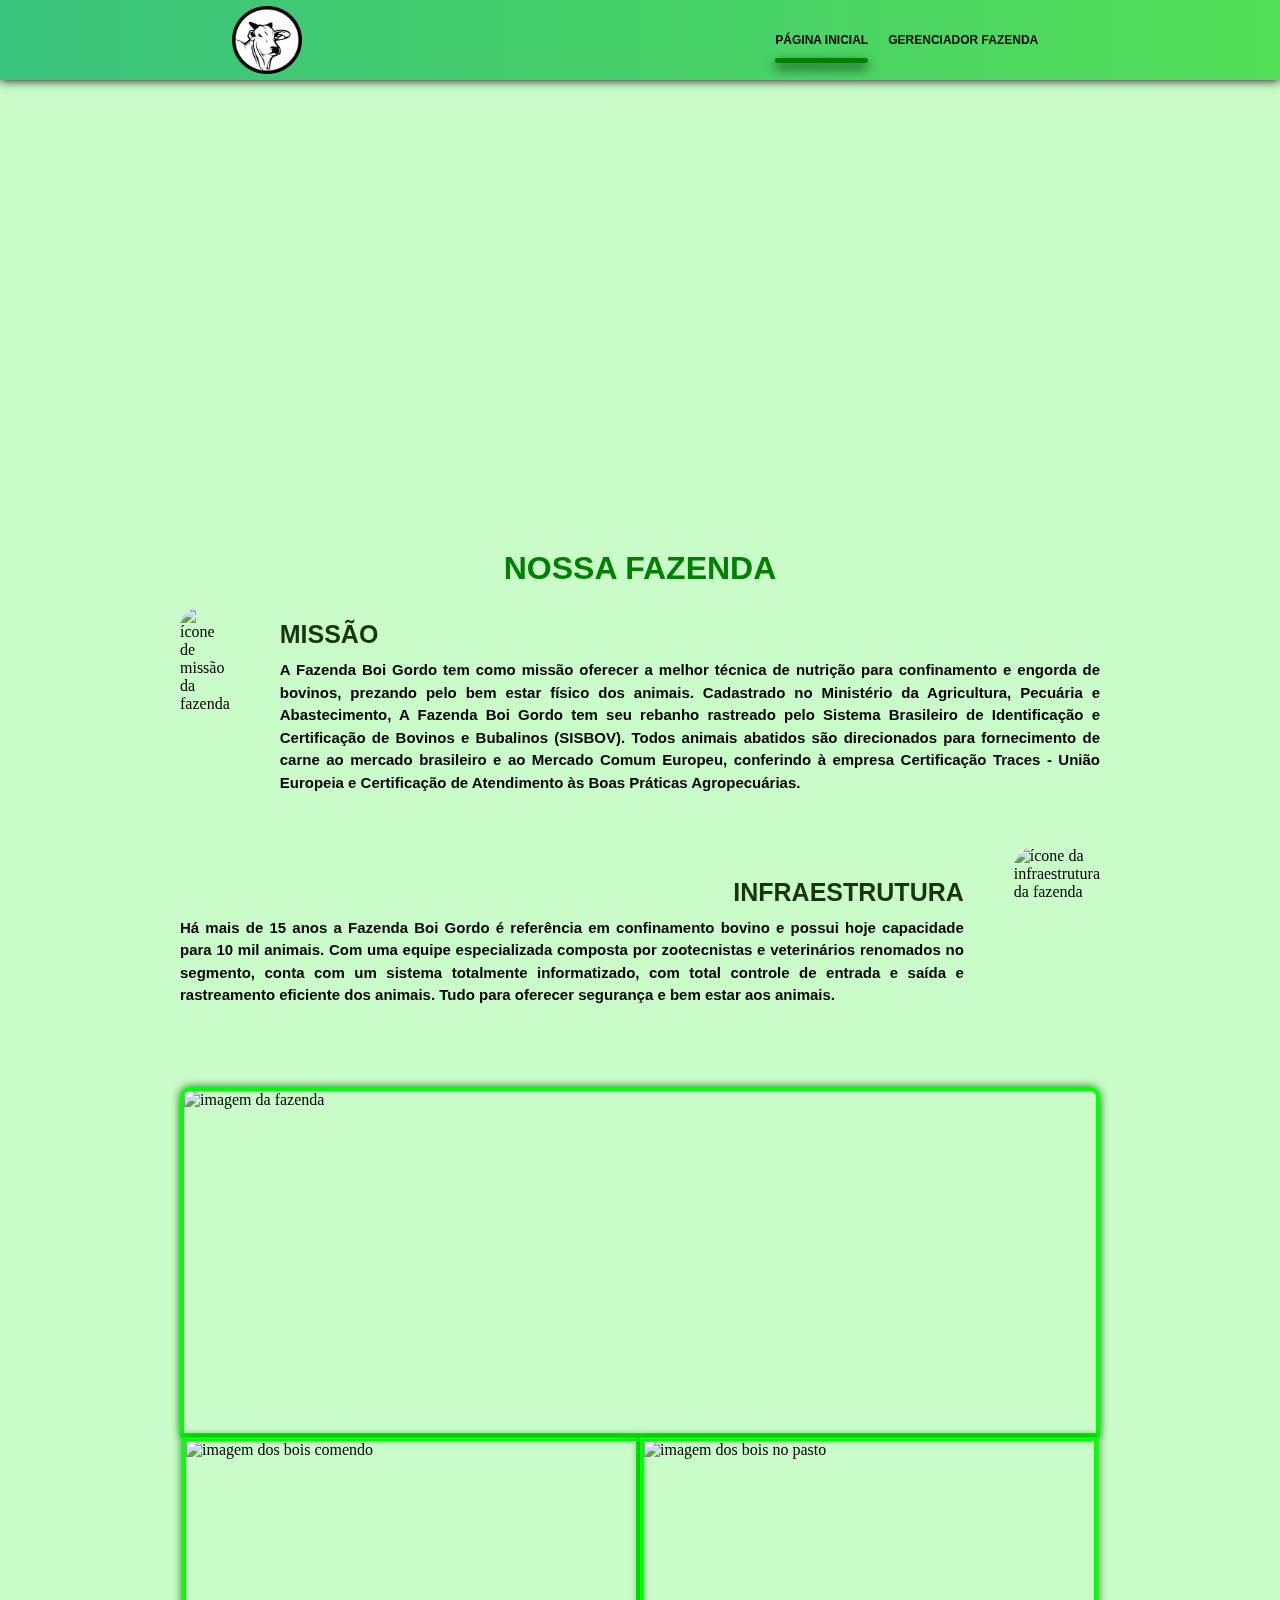
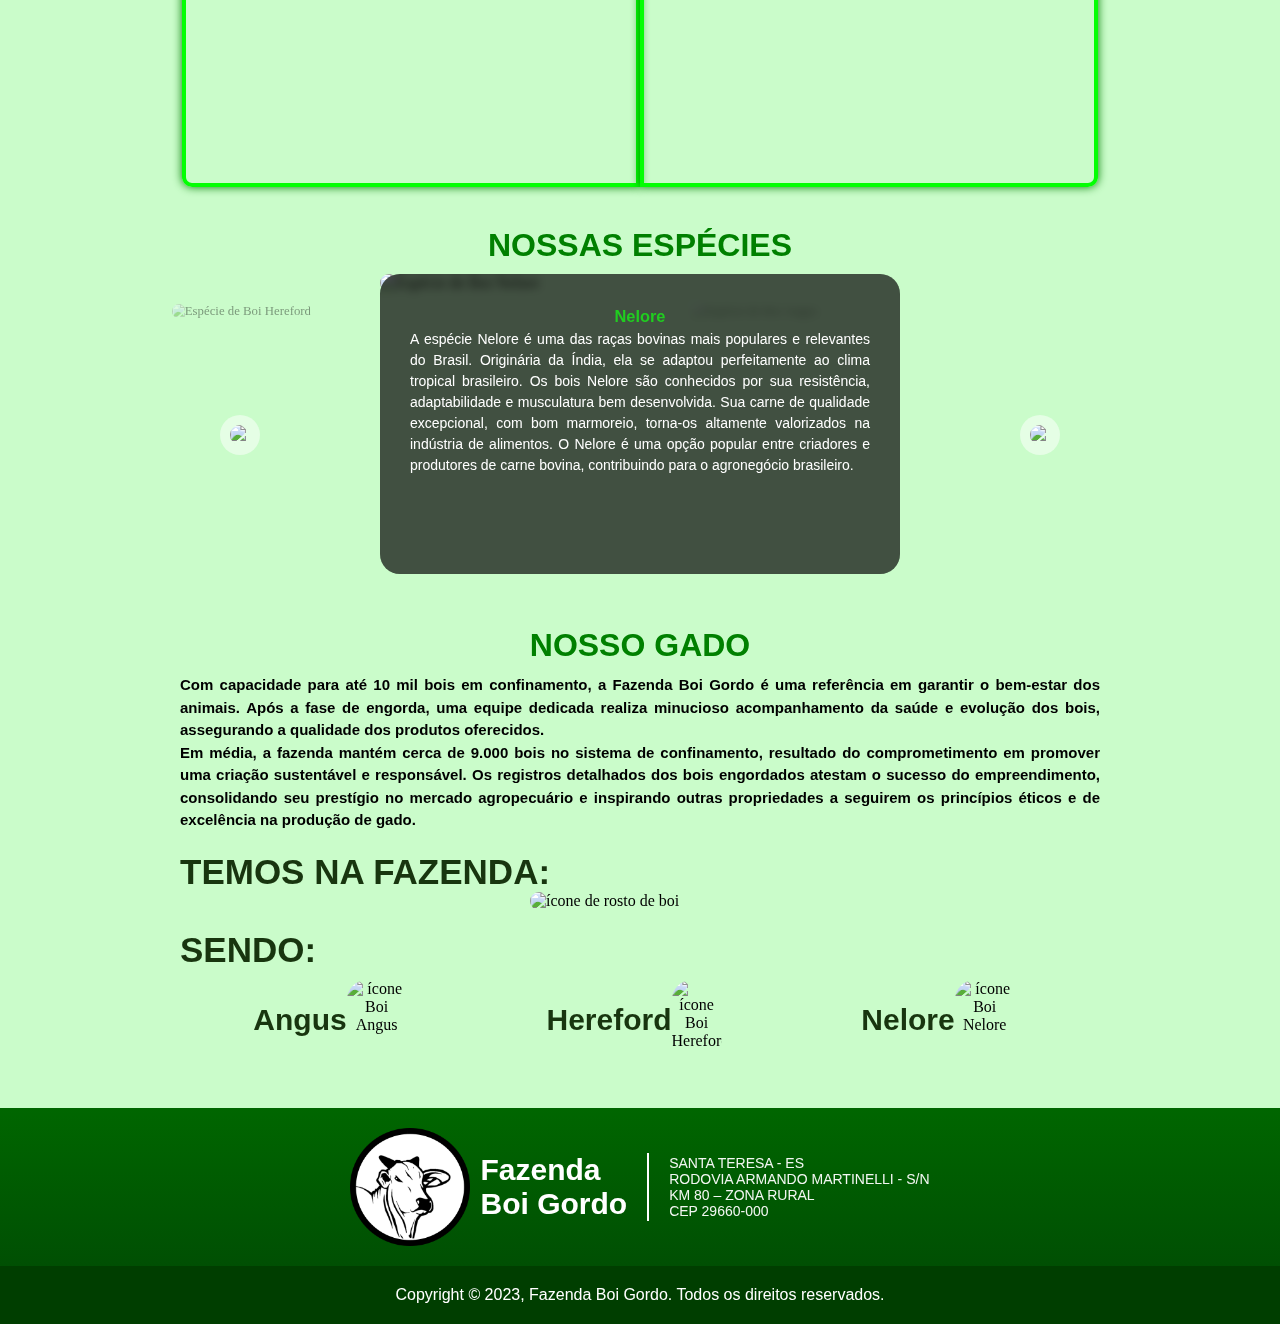
==== commit b0f52fe1: "melhorias para responsividade" ====
--- a/paginaInicial-fazenda.html
+++ b/paginaInicial-fazenda.html
@@ -5,49 +5,52 @@
   <meta charset="UTF-8" />
   <meta http-equiv="X-UA-Compatible" content="IE=edge" />
   <meta name="viewport" content="width=device-width, initial-scale=1.0" />
-  <link rel="stylesheet" href="./estilo-geral/cabecalho.css">
-  <link rel="stylesheet" href="./estilo-home/banner.css">
-  <link rel="stylesheet" href="./estilo-home/main.css">
-  <link rel="stylesheet" href="./estilo-geral/footer.css">
-  <link rel="shortcut icon" href="./icones/logo.png" type="image/x-icon">
+  <link rel="stylesheet" href="./estilo-geral/cabecalho.css" />
+  <link rel="stylesheet" href="./estilo-home/banner.css" />
+  <link rel="stylesheet" href="./estilo-home/main.css" />
+  <link rel="stylesheet" href="./estilo-geral/footer.css" />
+  <link rel="shortcut icon" href="./icones/logo.png" type="image/x-icon" />
   <title>Fazenda Boi Gordo</title>
 </head>
 
 <body>
-  <header class="df-header">
-    <div class="caixaHeader df-header">
-      <a class="logo-imagem" href="#bannerMain"><img src="./icones/logo.png" alt="Logo do Site"></a>
+  <header class="df-row">
+    <div class="caixaHeader df-row">
+      <a class="logo-imagem" href="#bannerMain"><img src="./icones/logo.png" alt="Logo do Site" /></a>
       <nav>
-        <ul class="df-header">
-          <li><a href="#secSobreFazenda">Nossa Fazenda</a></li>
-          <li><a href="#secCarrossel">Nossas Espécies</a></li>
-          <li><a href="#secSobreGado">Nosso Gado</a></li>
-          <li class="link-aplicacao df-header"><a href="./pagina-aplicacao/listagemBoi.html">Gerenciador Fazenda</a></li>
+        <ul class="df-row">
+          <li class="pg-atual"><a href="./paginaInicial-fazenda.html">Página Inicial</a></li>
+          <li><a href="./pagina-aplicacao/listagemBoi.html">Gerenciador Fazenda</a></li>
         </ul>
       </nav>
     </div>
   </header>
-  <main>
-    <div class="banner">
-      <p id="titleMain">FAZENDA BOI GORDO</p>
-      <p id="titleDesc">FAZENDA DE ENGORDA DE GADO</p>
-      <img src="./imagens-home/banner.jpg" alt="Banner do Site" id="bannerMain">
-    </div>
-
-    <section class="sobreFazenda" id="secSobreFazenda">
-
+
+  <figure class="banner">
+    <p id="titleMain">FAZENDA BOI GORDO</p>
+    <p id="titleDesc">FAZENDA DE ENGORDA DE GADO</p>
+    <img src="./imagens-home/banner.jpg" alt="Banner do Site" id="bannerMain" />
+  </figure>
+
+  <main class="df-column">
+    <section class="sobreFazenda df-column" id="secSobreFazenda">
       <h1>NOSSA FAZENDA</h1>
 
       <div class="missaoFazenda">
-        <img class="imgMissao" src="./icones/missao.png" alt="ícone de missão da fazenda">
+        <img class="imgMissao" src="./icones/missao.png" alt="ícone de missão da fazenda" />
         <div class="missaoTextoFazenda">
           <h3>MISSÃO</h3>
-          <p class="textoMissao">A Fazenda Boi Gordo tem como missão oferecer a melhor técnica de nutrição para
-            confinamento e engorda de bovinos, prezando pelo bem estar físico dos animais. Cadastrado no Ministério da
-            Agricultura, Pecuária e Abastecimento, A Fazenda Boi Gordo tem seu rebanho rastreado pelo Sistema Brasileiro
-            de Identificação e Certificação de Bovinos e Bubalinos (SISBOV). Todos animais abatidos são direcionados
-            para fornecimento de carne ao mercado brasileiro e ao Mercado Comum Europeu, conferindo à empresa
-            Certificação Traces - União Europeia e Certificação de Atendimento às Boas Práticas Agropecuárias.
+          <p class="textoMissao">
+            A Fazenda Boi Gordo tem como missão oferecer a melhor técnica de
+            nutrição para confinamento e engorda de bovinos, prezando pelo bem
+            estar físico dos animais. Cadastrado no Ministério da Agricultura,
+            Pecuária e Abastecimento, A Fazenda Boi Gordo tem seu rebanho
+            rastreado pelo Sistema Brasileiro de Identificação e Certificação
+            de Bovinos e Bubalinos (SISBOV). Todos animais abatidos são
+            direcionados para fornecimento de carne ao mercado brasileiro e ao
+            Mercado Comum Europeu, conferindo à empresa Certificação Traces -
+            União Europeia e Certificação de Atendimento às Boas Práticas
+            Agropecuárias.
           </p>
         </div>
       </div>
@@ -55,128 +58,155 @@
       <div class="infraEstrutura">
         <div class="infraTextoFazenda">
           <h3>INFRAESTRUTURA</h3>
-          <p class="infraTexto">Há mais de 15 anos a Fazenda Boi Gordo é referência em confinamento bovino e possui hoje
-            capacidade para 10
-            mil animais. Com uma equipe especializada composta por zootecnistas e veterinários renomados no segmento,
-            conta com
-            um sistema totalmente informatizado, com total controle de entrada e saída e rastreamento eficiente dos
-            animais. Tudo para oferecer segurança e bem estar aos animais.
+          <p class="infraTexto">
+            Há mais de 15 anos a Fazenda Boi Gordo é referência em
+            confinamento bovino e possui hoje capacidade para 10 mil animais.
+            Com uma equipe especializada composta por zootecnistas e
+            veterinários renomados no segmento, conta com um sistema
+            totalmente informatizado, com total controle de entrada e saída e
+            rastreamento eficiente dos animais. Tudo para oferecer segurança e
+            bem estar aos animais.
           </p>
         </div>
-        <img class="imgInfraestrutura" src="./icones/infraestrutura.png" alt="ícone da infraestrutura da fazenda">
-      </div>
-      <img class="imagemFazenda" src="./imagens-home/fazenda.png" alt="imagem da fazenda">
-      <img class="imagemGado" src="./imagens-home/gadocomendo.jpg" alt="imagem dos bois comendo">
-      <img class="imagemGadoPasto" src="./imagens-home/gadoasas.jpg" alt="imagem dos bois no pasto">
+        <img class="imgInfraestrutura" src="./icones/infraestrutura.png" alt="ícone da infraestrutura da fazenda" />
+      </div>
+      <img class="imagemFazenda" src="./imagens-home/fazenda.png" alt="imagem da fazenda" />
+      <figure class="df-row">
+        <img class="imagemGado" src="./imagens-home/gadocomendo.jpg" alt="imagem dos bois comendo" />
+        <img class="imagemGadoPasto" src="./imagens-home/gadoasas.jpg" alt="imagem dos bois no pasto" />
+      </figure>
     </section>
 
-    <section class="carrossel" id="secCarrossel">
-
+    <section class="carrossel df-column" id="secCarrossel">
       <h1>NOSSAS ESPÉCIES</h1>
 
-      <input type="radio" name="slider" id="item-1" checked>
-      <input type="radio" name="slider" id="item-2">
-      <input type="radio" name="slider" id="item-3">
+      <input type="radio" name="slider" id="item-1" checked />
+      <input type="radio" name="slider" id="item-2" />
+      <input type="radio" name="slider" id="item-3" />
 
       <div class="carrossel_imagens">
         <label class="imagem" for="item-1" id="imagem-1">
           <div class="textoCarrossel">
             <h3>Nelore</h3>
-            <p>A espécie Nelore é uma das raças bovinas mais populares e relevantes do Brasil. Originária da Índia, ela
-              se adaptou perfeitamente ao clima tropical brasileiro. Os bois Nelore são conhecidos por sua resistência,
-              adaptabilidade e musculatura bem desenvolvida. Sua carne de qualidade excepcional, com bom marmoreio,
-              torna-os altamente valorizados na indústria de alimentos. O Nelore é uma opção popular entre criadores e
-              produtores de carne bovina, contribuindo para o agronegócio brasileiro.</p>
+            <p>
+              A espécie Nelore é uma das raças bovinas mais populares e
+              relevantes do Brasil. Originária da Índia, ela se adaptou
+              perfeitamente ao clima tropical brasileiro. Os bois Nelore são
+              conhecidos por sua resistência, adaptabilidade e musculatura bem
+              desenvolvida. Sua carne de qualidade excepcional, com bom
+              marmoreio, torna-os altamente valorizados na indústria de
+              alimentos. O Nelore é uma opção popular entre criadores e
+              produtores de carne bovina, contribuindo para o agronegócio
+              brasileiro.
+            </p>
           </div>
-          <img src="./imagens-home/boi-Nelore.jpg" alt="Espécie de Boi Nelore">
+          <img src="./imagens-home/boi-Nelore.jpg" alt="Espécie de Boi Nelore" />
         </label>
         <label class="imagem" for="item-2" id="imagem-2">
           <div class="textoCarrossel">
             <h3>Angus</h3>
-            <p>A espécie Angus, originária da Escócia, é amplamente criada no Brasil. Os bois Angus têm uma aparência
-              imponente, com porte médio a grande. São reconhecidos por sua pelagem predominantemente preta, com alguns
-              indivíduos apresentando pelagem vermelha, chamados Angus Vermelho. A raça Angus é especialmente valorizada
-              por sua carne de excelente qualidade, com bom marmoreio e sabor marcante, o que a torna muito popular na
-              indústria de alimentos.</p>
+            <p>
+              A espécie Angus, originária da Escócia, é amplamente criada no
+              Brasil. Os bois Angus têm uma aparência imponente, com porte
+              médio a grande. São reconhecidos por sua pelagem
+              predominantemente preta, com alguns indivíduos apresentando
+              pelagem vermelha, chamados Angus Vermelho. A raça Angus é
+              especialmente valorizada por sua carne de excelente qualidade,
+              com bom marmoreio e sabor marcante, o que a torna muito popular
+              na indústria de alimentos.
+            </p>
           </div>
-          <img src="./imagens-home/boi-Angus.jpg" alt="Espécie de Boi Angus">
+          <img src="./imagens-home/boi-Angus.jpg" alt="Espécie de Boi Angus" />
         </label>
         <label class="imagem" for="item-3" id="imagem-3">
           <div class="textoCarrossel">
             <h3>Hereford</h3>
-            <p>A espécie Hereford, originária da Inglaterra, é amplamente criada no Brasil. Os bois Hereford têm uma
-              pelagem característica de coloração avermelhada e branca, com marcações distintas no corpo. Essa espécie é
-              valorizada pela qualidade de sua carne, conhecida por seu excelente sabor e maciez. Os bois Hereford são
-              reconhecidos por seu bom desempenho em sistemas de criação a pasto, sendo animais de fácil manejo e
-              adaptabilidade a diferentes ambientes.
+            <p>
+              A espécie Hereford, originária da Inglaterra, é amplamente
+              criada no Brasil. Os bois Hereford têm uma pelagem
+              característica de coloração avermelhada e branca, com marcações
+              distintas no corpo. Essa espécie é valorizada pela qualidade de
+              sua carne, conhecida por seu excelente sabor e maciez. Os bois
+              Hereford são reconhecidos por seu bom desempenho em sistemas de
+              criação a pasto, sendo animais de fácil manejo e adaptabilidade
+              a diferentes ambientes.
             </p>
           </div>
-          <img src="./imagens-home/boi-Hereford.jpg" alt="Espécie de Boi Hereford">
+          <img src="./imagens-home/boi-Hereford.jpg" alt="Espécie de Boi Hereford" />
         </label>
-        <img src="./icones/seta-esquerda.png" class="seta anterior" alt="ícone de seta para esquerda">
-        <img src="./icones/seta-direita.png" class="seta proxima" alt="ícone de seta para direita">
+        <img src="./icones/seta-esquerda.png" class="seta anterior" alt="ícone de seta para esquerda" />
+        <img src="./icones/seta-direita.png" class="seta proxima" alt="ícone de seta para direita" />
       </div>
     </section>
 
     <section class="sobreGado" id="secSobreGado">
-
       <h1>NOSSO GADO</h1>
 
-      <p>Com capacidade para até 10 mil bois em confinamento, a Fazenda Boi Gordo é uma referência em garantir o
-        bem-estar dos animais. Após a fase de engorda, uma equipe dedicada realiza minucioso acompanhamento da saúde e
-        evolução dos bois, assegurando a qualidade dos produtos oferecidos.</p>
-
-      <p>Em média, a fazenda mantém cerca de 9.000 bois no sistema de confinamento, resultado do comprometimento em
-        promover uma criação sustentável e responsável. Os registros detalhados dos bois engordados atestam o sucesso do
-        empreendimento, consolidando seu prestígio no mercado agropecuário e inspirando outras propriedades a seguirem
-        os princípios éticos e de excelência na produção de gado.</p>
+      <p>
+        Com capacidade para até 10 mil bois em confinamento, a Fazenda Boi
+        Gordo é uma referência em garantir o bem-estar dos animais. Após a
+        fase de engorda, uma equipe dedicada realiza minucioso acompanhamento
+        da saúde e evolução dos bois, assegurando a qualidade dos produtos
+        oferecidos.
+      </p>
+
+      <p>
+        Em média, a fazenda mantém cerca de 9.000 bois no sistema de
+        confinamento, resultado do comprometimento em promover uma criação
+        sustentável e responsável. Os registros detalhados dos bois engordados
+        atestam o sucesso do empreendimento, consolidando seu prestígio no
+        mercado agropecuário e inspirando outras propriedades a seguirem os
+        princípios éticos e de excelência na produção de gado.
+      </p>
 
       <h3>TEMOS NA FAZENDA:</h3>
-      <div class="sobreTotalBois">
-        <img class="totalBois" src="./icones/totalBois.png" alt="ícone de rosto de boi">
+      <figure class="sobreTotalBois">
+        <img class="totalBois" src="./icones/totalBois.png" alt="ícone de rosto de boi" />
         <p id="outBoisTotal"></p>
-      </div>
+      </figure>
 
       <h3>SENDO:</h3>
 
       <div class="caixaEspecies esquerda">
-        <div class="sobreEspecies">
+        <figure class="sobreEspecies">
           <h4>Angus</h4>
-          <img src="./icones/boiAngus.png" alt="ícone Boi Angus" class="icone-boi angus">
-        </div>
+          <img src="./icones/boiAngus.png" alt="ícone Boi Angus" class="icone-boi angus" />
+        </figure>
         <p id="outQtdAngus" class="numeroEspecie"></p>
       </div>
 
       <div class="caixaEspecies centro">
-        <div class="sobreEspecies">
+        <figure class="sobreEspecies">
           <h4>Hereford</h4>
-          <img src="./icones/boiHereford.png" alt="ícone Boi Hereford" class="icone-boi">
-        </div>
+          <img src="./icones/boiHereford.png" alt="ícone Boi Hereford" class="icone-boi" />
+        </figure>
         <p id="outQtdHereford" class="numeroEspecie"></p>
       </div>
 
       <div class="caixaEspecies direita">
-        <div class="sobreEspecies">
+        <figure class="sobreEspecies">
           <h4>Nelore</h4>
-          <img src="./icones/boiNelore.png" alt="ícone Boi Nelore" class="icone-boi nelore">
-        </div>
+          <img src="./icones/boiNelore.png" alt="ícone Boi Nelore" class="icone-boi nelore" />
+        </figure>
         <p id="outQtdNelore" class="numeroEspecie"></p>
       </div>
     </section>
   </main>
 
-  <footer>
-    <article class="logoFazenda df-footer">
-      <img class="footerLogo" src="./icones/logo.png" alt="Logo Rodapé">
-      <h1>Fazenda <br> Boi Gordo</h1>
-      <p>SANTA TERESA - ES <br>RODOVIA ARMANDO MARTINELLI - S/N <br>KM 80 – ZONA RURAL <br>CEP 29660-000</p>
+  <footer class="df-column">
+    <article class="logoFazenda df-row">
+      <img class="footerLogo" src="./icones/logo.png" alt="Logo Rodapé" />
+      <h1>Fazenda<br />Boi Gordo</h1>
+      <p>SANTA TERESA - ES <br />RODOVIA ARMANDO MARTINELLI - S/N <br />KM 80 –
+        ZONA RURAL <br />CEP 29660-000</p>
     </article>
     <article class="copyright df-footer">
       Copyright &copy; 2023, Fazenda Boi Gordo. Todos os direitos reservados.
     </article>
   </footer>
+
   <script src="./script/vetores.js"></script>
   <script src="./script/paginaInicial.js"></script>
 </body>
 
-</html>
+</html>--- a/estilo-geral/cabecalho.css
+++ b/estilo-geral/cabecalho.css
@@ -1,9 +1,19 @@
 * {
+    margin: 0;
+    padding: 0;
     box-sizing: border-box;
 }
 
-.df-header {
+.df-row {
     display: flex;
+    flex-direction: row;
+    align-items: center;
+    justify-content: center;
+}
+
+.df-column {
+    display: flex;
+    flex-direction: column;
     align-items: center;
     justify-content: center;
 }
@@ -15,7 +25,7 @@
     background: linear-gradient(90deg, rgb(58, 195, 124), rgb(82, 222, 87));
     width: 100%;
     height: 80px;
-    box-shadow: 0 1px 10px rgb(0, 0, 0);
+    box-shadow: 0 0px 10px rgb(0, 0, 0);
     z-index: 2;
 }
 
@@ -26,9 +36,9 @@
 }
 
 .caixaHeader {
-    width: 940px;
+    width: 1400px;
     margin: 0 auto;
-    justify-content: space-between;
+    justify-content: space-around;
 }
 
 .caixaHeader img {
@@ -63,23 +73,24 @@
     content: '';
     position: absolute;
     left: 0;
-    bottom: -4px;
+    top: 25px;
     width: 0;
-    height: 2px;
-    background-color: rgb(2, 2, 2);
+    height: 5px;
+    border-radius: 5px;
+    box-shadow: 0 5px 12px #000000de;
+    background-color: #008000;
     transition: width 0.4s;
-}
-
-.pg-atual a::after {
-    width: 100%;
 }
 
 header a:hover::after {
     width: 100%;
 }
 
-.link-aplicacao {
-    background: rgb(58, 255, 58);
-    width: 150px;
-    height: 80px;
+header li.pg-atual a::after {
+    background-color: #008000;
+    border-radius: 5px;
+    box-shadow: 0 5px 12px #000000de;
+    top: 25px;
+    height: 5px;
+    width: 100%;
 }--- a/estilo-home/banner.css
+++ b/estilo-home/banner.css
@@ -1,36 +1,31 @@
-* {
-    box-sizing: border-box;
-}
-
 #bannerMain {
     display: flex;
     flex-direction: column;
     align-items: center;
     justify-content: center;
     position: relative;
-    width: 100%;
     height: 500px;
     border-radius: 0px;
     filter: brightness(50%) blur(2px);
-    scroll-margin-top: 80px;
 }
 
 .banner {
     display: flex;
     justify-content: center;
     align-items: center;
-    text-align: center;
 }
 
 .banner>#titleMain {
-    display: flex;
+    position: absolute;
+    font-family: Impact, Haettenschweiler, 'Arial Narrow Bold', sans-serif;
+    font-size: 100px;
     color: rgb(40, 221, 0);
-    font-family: Impact, Haettenschweiler, 'Arial Narrow Bold', sans-serif;
-    font-size: 120px;
-    position: absolute;
     text-shadow: 5px 5px 35px rgba(0, 0, 0, 0.5);
-    margin-bottom: 200px;
-    border-radius: 30px;
+    text-align: center;
+
+    width: 940px;
+    padding: 0 20px;
+    margin-bottom: 50px;
     z-index: 1;
     opacity: 0;
     animation: aparecerTitulo 1s forwards;
@@ -49,12 +44,14 @@
 }
 
 .banner>#titleDesc {
-    display: flex;
-    color: rgb(255, 255, 255);
+    position: absolute;
     font-size: 30px;
     font-family: 'Franklin Gothic Medium', 'Arial Narrow', Arial, sans-serif;
-    position: absolute;
+    color: rgb(255, 255, 255);
     text-shadow: 5px 5px 35px rgba(0, 0, 0, 0.5);
+    text-align: center;
+
+    width: 940px;
     margin-top: 200px;
     z-index: 1;
     opacity: 0;
--- a/estilo-home/main.css
+++ b/estilo-home/main.css
@@ -1,11 +1,9 @@
-* {
-    box-sizing: border-box;
-}
-
-html,
 body {
-    margin: 0;
-    padding: 0;
+    display: flex;
+    flex-direction: column;
+    flex-wrap: wrap;
+
+    background: rgba(8, 242, 8, 0.216);
 }
 
 main {
@@ -13,28 +11,23 @@
     flex-direction: column;
     align-items: center;
     justify-content: center;
-    width: 100vw;
-    margin-top: 80px;
-    background: rgba(165, 242, 159, 0.34);
-}
-
-section {
     width: 940px;
     margin: 0 auto;
+    margin-top: 50px;
+}
+
+section {
+    margin: 0 10px;
     margin-bottom: 20px;
 }
 
 /*-------- Section Nossa Fazenda ---------- */
-
-#secSobreFazenda {
-    scroll-margin-top: 100px;
-}
 
 .sobreFazenda>h1 {
     font-size: 32px;
-    text-align: center;
+    margin-bottom: 20px;
     font-family: 'Franklin Gothic Medium', 'Arial Narrow', Arial, sans-serif;
-    color: green;
+    color: #008000;
 }
 
 .missaoFazenda {
@@ -117,7 +110,7 @@
 
 .imagemGado {
     display: inline-block;
-    width: 468px;
+    width: 458px;
     height: 350px;
     border: 4px solid #03ff03;
     box-shadow: 0 0 10px #008000;
@@ -126,21 +119,24 @@
 
 .imagemGadoPasto {
     display: inline-block;
-    width: 468px;
+    width: 458px;
     height: 350px;
     border: 4px solid #03ff03;
     box-shadow: 0 0 10px #008000;
     border-radius: 0 0 10px 0;
 }
 
+figure.df-row {
+    margin: 0;
+    padding: 0;
+}
+
 /*------ Section Nossas Espécies ------*/
-
-#secCarrossel {
-    scroll-margin-top: 80px;
-}
 
 #secCarrossel>h1 {
     font-size: 32px;
+    margin-top: 20px;
+    margin-bottom: 10px;
     font-family: 'Franklin Gothic Medium', 'Arial Narrow', Arial, sans-serif;
     color: green;
 }
@@ -157,6 +153,7 @@
 
 .carrossel {
     display: flex;
+    width: 940px;
     height: 420px;
     flex-direction: column;
     align-items: center;
@@ -283,15 +280,13 @@
 
 /*------------------------- Section Nosso Gado ----------------------------*/
 
-#secSobreGado {
-    text-align: center;
-    scroll-margin-top: 100px;
-}
-
 #secSobreGado>h1 {
     font-size: 32px;
+    margin-bottom: 10px;
     font-family: 'Franklin Gothic Medium', 'Arial Narrow', Arial, sans-serif;
-    color: green;
+    color: #008000;
+
+    text-align: center;
 }
 
 .sobreGado>p {
@@ -304,7 +299,7 @@
 
 .sobreGado>h3 {
     font-size: 35px;
-    margin-bottom: 0;
+    margin-top: 20px;
     font-family: "Helvetica Bold", Arial, Tahoma, sans-serif;
     color: #18350f;
     text-align: left;
--- a/estilo-geral/footer.css
+++ b/estilo-geral/footer.css
@@ -1,13 +1,3 @@
-* {
-    box-sizing: border-box;
-}
-
-.df-footer {
-    display: flex;
-    align-items: center;
-    justify-content: center;
-}
-
 footer {
     text-align: center;
     background: linear-gradient(rgb(0, 102, 0), rgb(0, 71, 4))
@@ -44,4 +34,5 @@
     padding: 20px 0;
     background: #003e00;
     color: white;
+    width: 100%;
 }